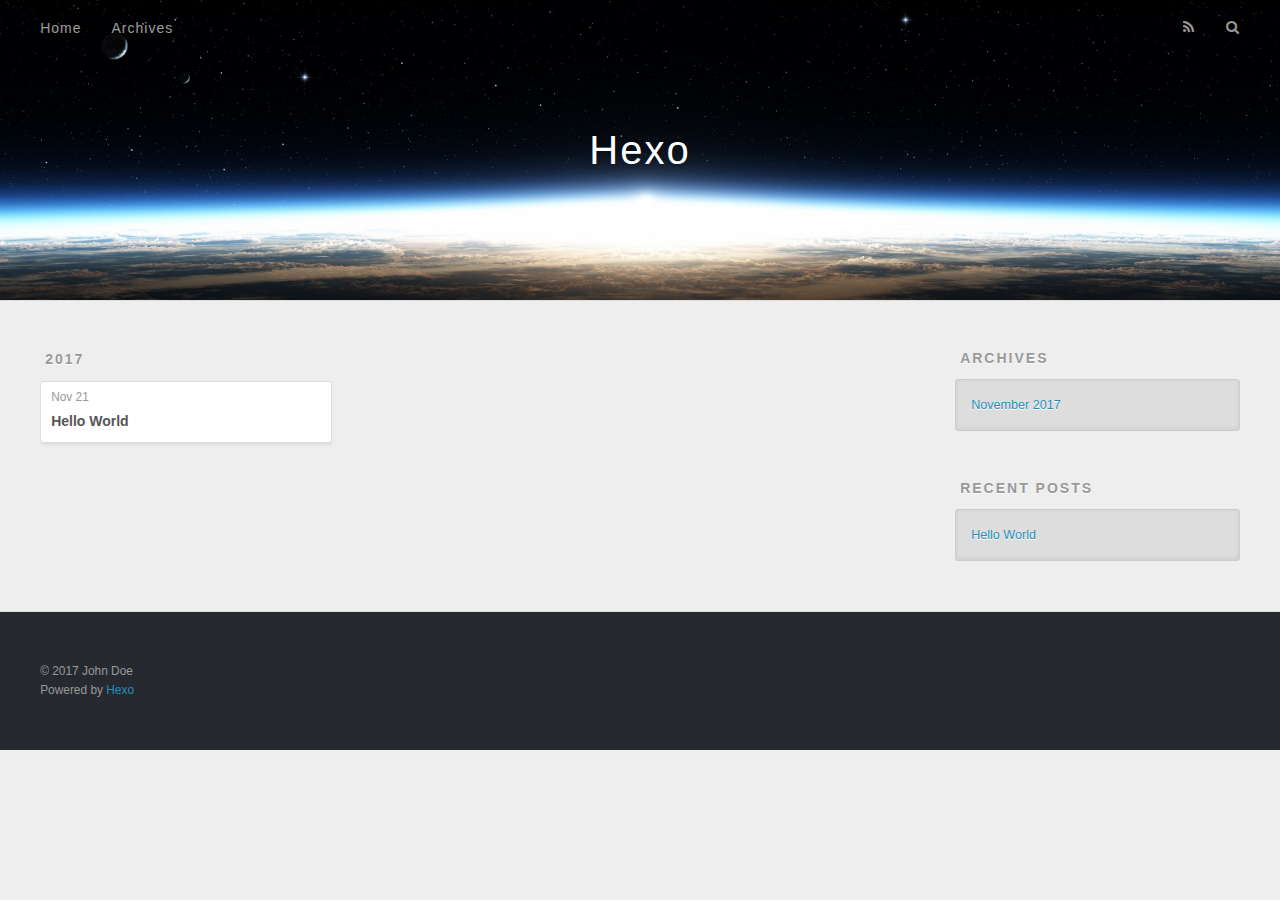
==== archives/index.html @ 1e895db9 "Site updated: 2017-11-21 11:24:33" ====
<!DOCTYPE html>
<html>
<head>
  <meta charset="utf-8">
  
  <title>Archives | Hexo</title>
  <meta name="viewport" content="width=device-width, initial-scale=1, maximum-scale=1">
  <meta property="og:type" content="website">
<meta property="og:title" content="Hexo">
<meta property="og:url" content="http://yoursite.com/archives/index.html">
<meta property="og:site_name" content="Hexo">
<meta name="twitter:card" content="summary">
<meta name="twitter:title" content="Hexo">
  
    <link rel="alternate" href="/atom.xml" title="Hexo" type="application/atom+xml">
  
  
    <link rel="icon" href="/favicon.png">
  
  
    <link href="//fonts.googleapis.com/css?family=Source+Code+Pro" rel="stylesheet" type="text/css">
  
  <link rel="stylesheet" href="/css/style.css">
  

</head>

<body>
  <div id="container">
    <div id="wrap">
      <header id="header">
  <div id="banner"></div>
  <div id="header-outer" class="outer">
    <div id="header-title" class="inner">
      <h1 id="logo-wrap">
        <a href="/" id="logo">Hexo</a>
      </h1>
      
    </div>
    <div id="header-inner" class="inner">
      <nav id="main-nav">
        <a id="main-nav-toggle" class="nav-icon"></a>
        
          <a class="main-nav-link" href="/">Home</a>
        
          <a class="main-nav-link" href="/archives">Archives</a>
        
      </nav>
      <nav id="sub-nav">
        
          <a id="nav-rss-link" class="nav-icon" href="/atom.xml" title="RSS Feed"></a>
        
        <a id="nav-search-btn" class="nav-icon" title="Search"></a>
      </nav>
      <div id="search-form-wrap">
        <form action="//google.com/search" method="get" accept-charset="UTF-8" class="search-form"><input type="search" name="q" class="search-form-input" placeholder="Search"><button type="submit" class="search-form-submit">&#xF002;</button><input type="hidden" name="sitesearch" value="http://yoursite.com"></form>
      </div>
    </div>
  </div>
</header>
      <div class="outer">
        <section id="main">
  
  
    
    
      
      
      <section class="archives-wrap">
        <div class="archive-year-wrap">
          <a href="/archives/2017" class="archive-year">2017</a>
        </div>
        <div class="archives">
    
    <article class="archive-article archive-type-post">
  <div class="archive-article-inner">
    <header class="archive-article-header">
      <a href="/2017/11/21/hello-world/" class="archive-article-date">
  <time datetime="2017-11-21T02:59:09.000Z" itemprop="datePublished">Nov 21</time>
</a>
      
  
    <h1 itemprop="name">
      <a class="archive-article-title" href="/2017/11/21/hello-world/">Hello World</a>
    </h1>
  

    </header>
  </div>
</article>
  
  
    </div></section>
  

</section>
        
          <aside id="sidebar">
  
    

  
    

  
    
  
    
  <div class="widget-wrap">
    <h3 class="widget-title">Archives</h3>
    <div class="widget">
      <ul class="archive-list"><li class="archive-list-item"><a class="archive-list-link" href="/archives/2017/11/">November 2017</a></li></ul>
    </div>
  </div>


  
    
  <div class="widget-wrap">
    <h3 class="widget-title">Recent Posts</h3>
    <div class="widget">
      <ul>
        
          <li>
            <a href="/2017/11/21/hello-world/">Hello World</a>
          </li>
        
      </ul>
    </div>
  </div>

  
</aside>
        
      </div>
      <footer id="footer">
  
  <div class="outer">
    <div id="footer-info" class="inner">
      &copy; 2017 John Doe<br>
      Powered by <a href="http://hexo.io/" target="_blank">Hexo</a>
    </div>
  </div>
</footer>
    </div>
    <nav id="mobile-nav">
  
    <a href="/" class="mobile-nav-link">Home</a>
  
    <a href="/archives" class="mobile-nav-link">Archives</a>
  
</nav>
    

<script src="//ajax.googleapis.com/ajax/libs/jquery/2.0.3/jquery.min.js"></script>


  <link rel="stylesheet" href="/fancybox/jquery.fancybox.css">
  <script src="/fancybox/jquery.fancybox.pack.js"></script>


<script src="/js/script.js"></script>

  </div>
</body>
</html>
---- css/style.css ----
body {
  width: 100%;
}
body:before,
body:after {
  content: "";
  display: table;
}
body:after {
  clear: both;
}
html,
body,
div,
span,
applet,
object,
iframe,
h1,
h2,
h3,
h4,
h5,
h6,
p,
blockquote,
pre,
a,
abbr,
acronym,
address,
big,
cite,
code,
del,
dfn,
em,
img,
ins,
kbd,
q,
s,
samp,
small,
strike,
strong,
sub,
sup,
tt,
var,
dl,
dt,
dd,
ol,
ul,
li,
fieldset,
form,
label,
legend,
table,
caption,
tbody,
tfoot,
thead,
tr,
th,
td {
  margin: 0;
  padding: 0;
  border: 0;
  outline: 0;
  font-weight: inherit;
  font-style: inherit;
  font-family: inherit;
  font-size: 100%;
  vertical-align: baseline;
}
body {
  line-height: 1;
  color: #000;
  background: #fff;
}
ol,
ul {
  list-style: none;
}
table {
  border-collapse: separate;
  border-spacing: 0;
  vertical-align: middle;
}
caption,
th,
td {
  text-align: left;
  font-weight: normal;
  vertical-align: middle;
}
a img {
  border: none;
}
input,
button {
  margin: 0;
  padding: 0;
}
input::-moz-focus-inner,
button::-moz-focus-inner {
  border: 0;
  padding: 0;
}
@font-face {
  font-family: FontAwesome;
  font-style: normal;
  font-weight: normal;
  src: url("fonts/fontawesome-webfont.eot?v=#4.0.3");
  src: url("fonts/fontawesome-webfont.eot?#iefix&v=#4.0.3") format("embedded-opentype"), url("fonts/fontawesome-webfont.woff?v=#4.0.3") format("woff"), url("fonts/fontawesome-webfont.ttf?v=#4.0.3") format("truetype"), url("fonts/fontawesome-webfont.svg#fontawesomeregular?v=#4.0.3") format("svg");
}
html,
body,
#container {
  height: 100%;
}
body {
  background: #eee;
  font: 14px "Helvetica Neue", Helvetica, Arial, sans-serif;
  -webkit-text-size-adjust: 100%;
}
.outer {
  max-width: 1220px;
  margin: 0 auto;
  padding: 0 20px;
}
.outer:before,
.outer:after {
  content: "";
  display: table;
}
.outer:after {
  clear: both;
}
.inner {
  display: inline;
  float: left;
  width: 98.33333333333333%;
  margin: 0 0.833333333333333%;
}
.left,
.alignleft {
  float: left;
}
.right,
.alignright {
  float: right;
}
.clear {
  clear: both;
}
#container {
  position: relative;
}
.mobile-nav-on {
  overflow: hidden;
}
#wrap {
  height: 100%;
  width: 100%;
  position: absolute;
  top: 0;
  left: 0;
  -webkit-transition: 0.2s ease-out;
  -moz-transition: 0.2s ease-out;
  -ms-transition: 0.2s ease-out;
  transition: 0.2s ease-out;
  z-index: 1;
  background: #eee;
}
.mobile-nav-on #wrap {
  left: 280px;
}
@media screen and (min-width: 768px) {
  #main {
    display: inline;
    float: left;
    width: 73.33333333333333%;
    margin: 0 0.833333333333333%;
  }
}
.article-date,
.article-category-link,
.archive-year,
.widget-title {
  text-decoration: none;
  text-transform: uppercase;
  letter-spacing: 2px;
  color: #999;
  margin-bottom: 1em;
  margin-left: 5px;
  line-height: 1em;
  text-shadow: 0 1px #fff;
  font-weight: bold;
}
.article-inner,
.archive-article-inner {
  background: #fff;
  -webkit-box-shadow: 1px 2px 3px #ddd;
  box-shadow: 1px 2px 3px #ddd;
  border: 1px solid #ddd;
  border-radius: 3px;
}
.article-entry h1,
.widget h1 {
  font-size: 2em;
}
.article-entry h2,
.widget h2 {
  font-size: 1.5em;
}
.article-entry h3,
.widget h3 {
  font-size: 1.3em;
}
.article-entry h4,
.widget h4 {
  font-size: 1.2em;
}
.article-entry h5,
.widget h5 {
  font-size: 1em;
}
.article-entry h6,
.widget h6 {
  font-size: 1em;
  color: #999;
}
.article-entry hr,
.widget hr {
  border: 1px dashed #ddd;
}
.article-entry strong,
.widget strong {
  font-weight: bold;
}
.article-entry em,
.widget em,
.article-entry cite,
.widget cite {
  font-style: italic;
}
.article-entry sup,
.widget sup,
.article-entry sub,
.widget sub {
  font-size: 0.75em;
  line-height: 0;
  position: relative;
  vertical-align: baseline;
}
.article-entry sup,
.widget sup {
  top: -0.5em;
}
.article-entry sub,
.widget sub {
  bottom: -0.2em;
}
.article-entry small,
.widget small {
  font-size: 0.85em;
}
.article-entry acronym,
.widget acronym,
.article-entry abbr,
.widget abbr {
  border-bottom: 1px dotted;
}
.article-entry ul,
.widget ul,
.article-entry ol,
.widget ol,
.article-entry dl,
.widget dl {
  margin: 0 20px;
  line-height: 1.6em;
}
.article-entry ul ul,
.widget ul ul,
.article-entry ol ul,
.widget ol ul,
.article-entry ul ol,
.widget ul ol,
.article-entry ol ol,
.widget ol ol {
  margin-top: 0;
  margin-bottom: 0;
}
.article-entry ul,
.widget ul {
  list-style: disc;
}
.article-entry ol,
.widget ol {
  list-style: decimal;
}
.article-entry dt,
.widget dt {
  font-weight: bold;
}
#header {
  height: 300px;
  position: relative;
  border-bottom: 1px solid #ddd;
}
#header:before,
#header:after {
  content: "";
  position: absolute;
  left: 0;
  right: 0;
  height: 40px;
}
#header:before {
  top: 0;
  background: -webkit-linear-gradient(rgba(0,0,0,0.2), transparent);
  background: -moz-linear-gradient(rgba(0,0,0,0.2), transparent);
  background: -ms-linear-gradient(rgba(0,0,0,0.2), transparent);
  background: linear-gradient(rgba(0,0,0,0.2), transparent);
}
#header:after {
  bottom: 0;
  background: -webkit-linear-gradient(transparent, rgba(0,0,0,0.2));
  background: -moz-linear-gradient(transparent, rgba(0,0,0,0.2));
  background: -ms-linear-gradient(transparent, rgba(0,0,0,0.2));
  background: linear-gradient(transparent, rgba(0,0,0,0.2));
}
#header-outer {
  height: 100%;
  position: relative;
}
#header-inner {
  position: relative;
  overflow: hidden;
}
#banner {
  position: absolute;
  top: 0;
  left: 0;
  width: 100%;
  height: 100%;
  background: url("images/banner.jpg") center #000;
  -webkit-background-size: cover;
  -moz-background-size: cover;
  background-size: cover;
  z-index: -1;
}
#header-title {
  text-align: center;
  height: 40px;
  position: absolute;
  top: 50%;
  left: 0;
  margin-top: -20px;
}
#logo,
#subtitle {
  text-decoration: none;
  color: #fff;
  font-weight: 300;
  text-shadow: 0 1px 4px rgba(0,0,0,0.3);
}
#logo {
  font-size: 40px;
  line-height: 40px;
  letter-spacing: 2px;
}
#subtitle {
  font-size: 16px;
  line-height: 16px;
  letter-spacing: 1px;
}
#subtitle-wrap {
  margin-top: 16px;
}
#main-nav {
  float: left;
  margin-left: -15px;
}
.nav-icon,
.main-nav-link {
  float: left;
  color: #fff;
  opacity: 0.6;
  text-decoration: none;
  text-shadow: 0 1px rgba(0,0,0,0.2);
  -webkit-transition: opacity 0.2s;
  -moz-transition: opacity 0.2s;
  -ms-transition: opacity 0.2s;
  transition: opacity 0.2s;
  display: block;
  padding: 20px 15px;
}
.nav-icon:hover,
.main-nav-link:hover {
  opacity: 1;
}
.nav-icon {
  font-family: FontAwesome;
  text-align: center;
  font-size: 14px;
  width: 14px;
  height: 14px;
  padding: 20px 15px;
  position: relative;
  cursor: pointer;
}
.main-nav-link {
  font-weight: 300;
  letter-spacing: 1px;
}
@media screen and (max-width: 479px) {
  .main-nav-link {
    display: none;
  }
}
#main-nav-toggle {
  display: none;
}
#main-nav-toggle:before {
  content: "\f0c9";
}
@media screen and (max-width: 479px) {
  #main-nav-toggle {
    display: block;
  }
}
#sub-nav {
  float: right;
  margin-right: -15px;
}
#nav-rss-link:before {
  content: "\f09e";
}
#nav-search-btn:before {
  content: "\f002";
}
#search-form-wrap {
  position: absolute;
  top: 15px;
  width: 150px;
  height: 30px;
  right: -150px;
  opacity: 0;
  -webkit-transition: 0.2s ease-out;
  -moz-transition: 0.2s ease-out;
  -ms-transition: 0.2s ease-out;
  transition: 0.2s ease-out;
}
#search-form-wrap.on {
  opacity: 1;
  right: 0;
}
@media screen and (max-width: 479px) {
  #search-form-wrap {
    width: 100%;
    right: -100%;
  }
}
.search-form {
  position: absolute;
  top: 0;
  left: 0;
  right: 0;
  background: #fff;
  padding: 5px 15px;
  border-radius: 15px;
  -webkit-box-shadow: 0 0 10px rgba(0,0,0,0.3);
  box-shadow: 0 0 10px rgba(0,0,0,0.3);
}
.search-form-input {
  border: none;
  background: none;
  color: #555;
  width: 100%;
  font: 13px "Helvetica Neue", Helvetica, Arial, sans-serif;
  outline: none;
}
.search-form-input::-webkit-search-results-decoration,
.search-form-input::-webkit-search-cancel-button {
  -webkit-appearance: none;
}
.search-form-submit {
  position: absolute;
  top: 50%;
  right: 10px;
  margin-top: -7px;
  font: 13px FontAwesome;
  border: none;
  background: none;
  color: #bbb;
  cursor: pointer;
}
.search-form-submit:hover,
.search-form-submit:focus {
  color: #777;
}
.article {
  margin: 50px 0;
}
.article-inner {
  overflow: hidden;
}
.article-meta:before,
.article-meta:after {
  content: "";
  display: table;
}
.article-meta:after {
  clear: both;
}
.article-date {
  float: left;
}
.article-category {
  float: left;
  line-height: 1em;
  color: #ccc;
  text-shadow: 0 1px #fff;
  margin-left: 8px;
}
.article-category:before {
  content: "\2022";
}
.article-category-link {
  margin: 0 12px 1em;
}
.article-header {
  padding: 20px 20px 0;
}
.article-title {
  text-decoration: none;
  font-size: 2em;
  font-weight: bold;
  color: #555;
  line-height: 1.1em;
  -webkit-transition: color 0.2s;
  -moz-transition: color 0.2s;
  -ms-transition: color 0.2s;
  transition: color 0.2s;
}
a.article-title:hover {
  color: #258fb8;
}
.article-entry {
  color: #555;
  padding: 0 20px;
}
.article-entry:before,
.article-entry:after {
  content: "";
  display: table;
}
.article-entry:after {
  clear: both;
}
.article-entry p,
.article-entry table {
  line-height: 1.6em;
  margin: 1.6em 0;
}
.article-entry h1,
.article-entry h2,
.article-entry h3,
.article-entry h4,
.article-entry h5,
.article-entry h6 {
  font-weight: bold;
}
.article-entry h1,
.article-entry h2,
.article-entry h3,
.article-entry h4,
.article-entry h5,
.article-entry h6 {
  line-height: 1.1em;
  margin: 1.1em 0;
}
.article-entry a {
  color: #258fb8;
  text-decoration: none;
}
.article-entry a:hover {
  text-decoration: underline;
}
.article-entry ul,
.article-entry ol,
.article-entry dl {
  margin-top: 1.6em;
  margin-bottom: 1.6em;
}
.article-entry img,
.article-entry video {
  max-width: 100%;
  height: auto;
  display: block;
  margin: auto;
}
.article-entry iframe {
  border: none;
}
.article-entry table {
  width: 100%;
  border-collapse: collapse;
  border-spacing: 0;
}
.article-entry th {
  font-weight: bold;
  border-bottom: 3px solid #ddd;
  padding-bottom: 0.5em;
}
.article-entry td {
  border-bottom: 1px solid #ddd;
  padding: 10px 0;
}
.article-entry blockquote {
  font-family: Georgia, "Times New Roman", serif;
  font-size: 1.4em;
  margin: 1.6em 20px;
  text-align: center;
}
.article-entry blockquote footer {
  font-size: 14px;
  margin: 1.6em 0;
  font-family: "Helvetica Neue", Helvetica, Arial, sans-serif;
}
.article-entry blockquote footer cite:before {
  content: "—";
  padding: 0 0.5em;
}
.article-entry .pullquote {
  text-align: left;
  width: 45%;
  margin: 0;
}
.article-entry .pullquote.left {
  margin-left: 0.5em;
  margin-right: 1em;
}
.article-entry .pullquote.right {
  margin-right: 0.5em;
  margin-left: 1em;
}
.article-entry .caption {
  color: #999;
  display: block;
  font-size: 0.9em;
  margin-top: 0.5em;
  position: relative;
  text-align: center;
}
.article-entry .video-container {
  position: relative;
  padding-top: 56.25%;
  height: 0;
  overflow: hidden;
}
.article-entry .video-container iframe,
.article-entry .video-container object,
.article-entry .video-container embed {
  position: absolute;
  top: 0;
  left: 0;
  width: 100%;
  height: 100%;
  margin-top: 0;
}
.article-more-link a {
  display: inline-block;
  line-height: 1em;
  padding: 6px 15px;
  border-radius: 15px;
  background: #eee;
  color: #999;
  text-shadow: 0 1px #fff;
  text-decoration: none;
}
.article-more-link a:hover {
  background: #258fb8;
  color: #fff;
  text-decoration: none;
  text-shadow: 0 1px #1e7293;
}
.article-footer {
  font-size: 0.85em;
  line-height: 1.6em;
  border-top: 1px solid #ddd;
  padding-top: 1.6em;
  margin: 0 20px 20px;
}
.article-footer:before,
.article-footer:after {
  content: "";
  display: table;
}
.article-footer:after {
  clear: both;
}
.article-footer a {
  color: #999;
  text-decoration: none;
}
.article-footer a:hover {
  color: #555;
}
.article-tag-list-item {
  float: left;
  margin-right: 10px;
}
.article-tag-list-link:before {
  content: "#";
}
.article-comment-link {
  float: right;
}
.article-comment-link:before {
  content: "\f075";
  font-family: FontAwesome;
  padding-right: 8px;
}
.article-share-link {
  cursor: pointer;
  float: right;
  margin-left: 20px;
}
.article-share-link:before {
  content: "\f064";
  font-family: FontAwesome;
  padding-right: 6px;
}
#article-nav {
  position: relative;
}
#article-nav:before,
#article-nav:after {
  content: "";
  display: table;
}
#article-nav:after {
  clear: both;
}
@media screen and (min-width: 768px) {
  #article-nav {
    margin: 50px 0;
  }
  #article-nav:before {
    width: 8px;
    height: 8px;
    position: absolute;
    top: 50%;
    left: 50%;
    margin-top: -4px;
    margin-left: -4px;
    content: "";
    border-radius: 50%;
    background: #ddd;
    -webkit-box-shadow: 0 1px 2px #fff;
    box-shadow: 0 1px 2px #fff;
  }
}
.article-nav-link-wrap {
  text-decoration: none;
  text-shadow: 0 1px #fff;
  color: #999;
  -webkit-box-sizing: border-box;
  -moz-box-sizing: border-box;
  box-sizing: border-box;
  margin-top: 50px;
  text-align: center;
  display: block;
}
.article-nav-link-wrap:hover {
  color: #555;
}
@media screen and (min-width: 768px) {
  .article-nav-link-wrap {
    width: 50%;
    margin-top: 0;
  }
}
@media screen and (min-width: 768px) {
  #article-nav-newer {
    float: left;
    text-align: right;
    padding-right: 20px;
  }
}
@media screen and (min-width: 768px) {
  #article-nav-older {
    float: right;
    text-align: left;
    padding-left: 20px;
  }
}
.article-nav-caption {
  text-transform: uppercase;
  letter-spacing: 2px;
  color: #ddd;
  line-height: 1em;
  font-weight: bold;
}
#article-nav-newer .article-nav-caption {
  margin-right: -2px;
}
.article-nav-title {
  font-size: 0.85em;
  line-height: 1.6em;
  margin-top: 0.5em;
}
.article-share-box {
  position: absolute;
  display: none;
  background: #fff;
  -webkit-box-shadow: 1px 2px 10px rgba(0,0,0,0.2);
  box-shadow: 1px 2px 10px rgba(0,0,0,0.2);
  border-radius: 3px;
  margin-left: -145px;
  overflow: hidden;
  z-index: 1;
}
.article-share-box.on {
  display: block;
}
.article-share-input {
  width: 100%;
  background: none;
  -webkit-box-sizing: border-box;
  -moz-box-sizing: border-box;
  box-sizing: border-box;
  font: 14px "Helvetica Neue", Helvetica, Arial, sans-serif;
  padding: 0 15px;
  color: #555;
  outline: none;
  border: 1px solid #ddd;
  border-radius: 3px 3px 0 0;
  height: 36px;
  line-height: 36px;
}
.article-share-links {
  background: #eee;
}
.article-share-links:before,
.article-share-links:after {
  content: "";
  display: table;
}
.article-share-links:after {
  clear: both;
}
.article-share-twitter,
.article-share-facebook,
.article-share-pinterest,
.article-share-google {
  width: 50px;
  height: 36px;
  display: block;
  float: left;
  position: relative;
  color: #999;
  text-shadow: 0 1px #fff;
}
.article-share-twitter:before,
.article-share-facebook:before,
.article-share-pinterest:before,
.article-share-google:before {
  font-size: 20px;
  font-family: FontAwesome;
  width: 20px;
  height: 20px;
  position: absolute;
  top: 50%;
  left: 50%;
  margin-top: -10px;
  margin-left: -10px;
  text-align: center;
}
.article-share-twitter:hover,
.article-share-facebook:hover,
.article-share-pinterest:hover,
.article-share-google:hover {
  color: #fff;
}
.article-share-twitter:before {
  content: "\f099";
}
.article-share-twitter:hover {
  background: #00aced;
  text-shadow: 0 1px #008abe;
}
.article-share-facebook:before {
  content: "\f09a";
}
.article-share-facebook:hover {
  background: #3b5998;
  text-shadow: 0 1px #2f477a;
}
.article-share-pinterest:before {
  content: "\f0d2";
}
.article-share-pinterest:hover {
  background: #cb2027;
  text-shadow: 0 1px #a21a1f;
}
.article-share-google:before {
  content: "\f0d5";
}
.article-share-google:hover {
  background: #dd4b39;
  text-shadow: 0 1px #be3221;
}
.article-gallery {
  background: #000;
  position: relative;
}
.article-gallery-photos {
  position: relative;
  overflow: hidden;
}
.article-gallery-img {
  display: none;
  max-width: 100%;
}
.article-gallery-img:first-child {
  display: block;
}
.article-gallery-img.loaded {
  position: absolute;
  display: block;
}
.article-gallery-img img {
  display: block;
  max-width: 100%;
  margin: 0 auto;
}
#comments {
  background: #fff;
  -webkit-box-shadow: 1px 2px 3px #ddd;
  box-shadow: 1px 2px 3px #ddd;
  padding: 20px;
  border: 1px solid #ddd;
  border-radius: 3px;
  margin: 50px 0;
}
#comments a {
  color: #258fb8;
}
.archives-wrap {
  margin: 50px 0;
}
.archives:before,
.archives:after {
  content: "";
  display: table;
}
.archives:after {
  clear: both;
}
.archive-year-wrap {
  margin-bottom: 1em;
}
.archives {
  -webkit-column-gap: 10px;
  -moz-column-gap: 10px;
  column-gap: 10px;
}
@media screen and (min-width: 480px) and (max-width: 767px) {
  .archives {
    -webkit-column-count: 2;
    -moz-column-count: 2;
    column-count: 2;
  }
}
@media screen and (min-width: 768px) {
  .archives {
    -webkit-column-count: 3;
    -moz-column-count: 3;
    column-count: 3;
  }
}
.archive-article {
  -webkit-column-break-inside: avoid;
  page-break-inside: avoid;
  overflow: hidden;
  break-inside: avoid-column;
}
.archive-article-inner {
  padding: 10px;
  margin-bottom: 15px;
}
.archive-article-title {
  text-decoration: none;
  font-weight: bold;
  color: #555;
  -webkit-transition: color 0.2s;
  -moz-transition: color 0.2s;
  -ms-transition: color 0.2s;
  transition: color 0.2s;
  line-height: 1.6em;
}
.archive-article-title:hover {
  color: #258fb8;
}
.archive-article-footer {
  margin-top: 1em;
}
.archive-article-date {
  color: #999;
  text-decoration: none;
  font-size: 0.85em;
  line-height: 1em;
  margin-bottom: 0.5em;
  display: block;
}
#page-nav {
  margin: 50px auto;
  background: #fff;
  -webkit-box-shadow: 1px 2px 3px #ddd;
  box-shadow: 1px 2px 3px #ddd;
  border: 1px solid #ddd;
  border-radius: 3px;
  text-align: center;
  color: #999;
  overflow: hidden;
}
#page-nav:before,
#page-nav:after {
  content: "";
  display: table;
}
#page-nav:after {
  clear: both;
}
#page-nav a,
#page-nav span {
  padding: 10px 20px;
  line-height: 1;
  height: 2ex;
}
#page-nav a {
  color: #999;
  text-decoration: none;
}
#page-nav a:hover {
  background: #999;
  color: #fff;
}
#page-nav .prev {
  float: left;
}
#page-nav .next {
  float: right;
}
#page-nav .page-number {
  display: inline-block;
}
@media screen and (max-width: 479px) {
  #page-nav .page-number {
    display: none;
  }
}
#page-nav .current {
  color: #555;
  font-weight: bold;
}
#page-nav .space {
  color: #ddd;
}
#footer {
  background: #262a30;
  padding: 50px 0;
  border-top: 1px solid #ddd;
  color: #999;
}
#footer a {
  color: #258fb8;
  text-decoration: none;
}
#footer a:hover {
  text-decoration: underline;
}
#footer-info {
  line-height: 1.6em;
  font-size: 0.85em;
}
.article-entry pre,
.article-entry .highlight {
  background: #2d2d2d;
  margin: 0 -20px;
  padding: 15px 20px;
  border-style: solid;
  border-color: #ddd;
  border-width: 1px 0;
  overflow: auto;
  color: #ccc;
  line-height: 22.400000000000002px;
}
.article-entry .highlight .gutter pre,
.article-entry .gist .gist-file .gist-data .line-numbers {
  color: #666;
  font-size: 0.85em;
}
.article-entry pre,
.article-entry code {
  font-family: "Source Code Pro", Consolas, Monaco, Menlo, Consolas, monospace;
}
.article-entry code {
  background: #eee;
  text-shadow: 0 1px #fff;
  padding: 0 0.3em;
}
.article-entry pre code {
  background: none;
  text-shadow: none;
  padding: 0;
}
.article-entry .highlight pre {
  border: none;
  margin: 0;
  padding: 0;
}
.article-entry .highlight table {
  margin: 0;
  width: auto;
}
.article-entry .highlight td {
  border: none;
  padding: 0;
}
.article-entry .highlight figcaption {
  font-size: 0.85em;
  color: #999;
  line-height: 1em;
  margin-bottom: 1em;
}
.article-entry .highlight figcaption:before,
.article-entry .highlight figcaption:after {
  content: "";
  display: table;
}
.article-entry .highlight figcaption:after {
  clear: both;
}
.article-entry .highlight figcaption a {
  float: right;
}
.article-entry .highlight .gutter pre {
  text-align: right;
  padding-right: 20px;
}
.article-entry .highlight .line {
  height: 22.400000000000002px;
}
.article-entry .highlight .line.marked {
  background: #515151;
}
.article-entry .gist {
  margin: 0 -20px;
  border-style: solid;
  border-color: #ddd;
  border-width: 1px 0;
  background: #2d2d2d;
  padding: 15px 20px 15px 0;
}
.article-entry .gist .gist-file {
  border: none;
  font-family: "Source Code Pro", Consolas, Monaco, Menlo, Consolas, monospace;
  margin: 0;
}
.article-entry .gist .gist-file .gist-data {
  background: none;
  border: none;
}
.article-entry .gist .gist-file .gist-data .line-numbers {
  background: none;
  border: none;
  padding: 0 20px 0 0;
}
.article-entry .gist .gist-file .gist-data .line-data {
  padding: 0 !important;
}
.article-entry .gist .gist-file .highlight {
  margin: 0;
  padding: 0;
  border: none;
}
.article-entry .gist .gist-file .gist-meta {
  background: #2d2d2d;
  color: #999;
  font: 0.85em "Helvetica Neue", Helvetica, Arial, sans-serif;
  text-shadow: 0 0;
  padding: 0;
  margin-top: 1em;
  margin-left: 20px;
}
.article-entry .gist .gist-file .gist-meta a {
  color: #258fb8;
  font-weight: normal;
}
.article-entry .gist .gist-file .gist-meta a:hover {
  text-decoration: underline;
}
pre .comment,
pre .title {
  color: #999;
}
pre .variable,
pre .attribute,
pre .tag,
pre .regexp,
pre .ruby .constant,
pre .xml .tag .title,
pre .xml .pi,
pre .xml .doctype,
pre .html .doctype,
pre .css .id,
pre .css .class,
pre .css .pseudo {
  color: #f2777a;
}
pre .number,
pre .preprocessor,
pre .built_in,
pre .literal,
pre .params,
pre .constant {
  color: #f99157;
}
pre .class,
pre .ruby .class .title,
pre .css .rules .attribute {
  color: #9c9;
}
pre .string,
pre .value,
pre .inheritance,
pre .header,
pre .ruby .symbol,
pre .xml .cdata {
  color: #9c9;
}
pre .css .hexcolor {
  color: #6cc;
}
pre .function,
pre .python .decorator,
pre .python .title,
pre .ruby .function .title,
pre .ruby .title .keyword,
pre .perl .sub,
pre .javascript .title,
pre .coffeescript .title {
  color: #69c;
}
pre .keyword,
pre .javascript .function {
  color: #c9c;
}
@media screen and (max-width: 479px) {
  #mobile-nav {
    position: absolute;
    top: 0;
    left: 0;
    width: 280px;
    height: 100%;
    background: #191919;
    border-right: 1px solid #fff;
  }
}
@media screen and (max-width: 479px) {
  .mobile-nav-link {
    display: block;
    color: #999;
    text-decoration: none;
    padding: 15px 20px;
    font-weight: bold;
  }
  .mobile-nav-link:hover {
    color: #fff;
  }
}
@media screen and (min-width: 768px) {
  #sidebar {
    display: inline;
    float: left;
    width: 23.333333333333332%;
    margin: 0 0.833333333333333%;
  }
}
.widget-wrap {
  margin: 50px 0;
}
.widget {
  color: #777;
  text-shadow: 0 1px #fff;
  background: #ddd;
  -webkit-box-shadow: 0 -1px 4px #ccc inset;
  box-shadow: 0 -1px 4px #ccc inset;
  border: 1px solid #ccc;
  padding: 15px;
  border-radius: 3px;
}
.widget a {
  color: #258fb8;
  text-decoration: none;
}
.widget a:hover {
  text-decoration: underline;
}
.widget ul ul,
.widget ol ul,
.widget dl ul,
.widget ul ol,
.widget ol ol,
.widget dl ol,
.widget ul dl,
.widget ol dl,
.widget dl dl {
  margin-left: 15px;
  list-style: disc;
}
.widget {
  line-height: 1.6em;
  word-wrap: break-word;
  font-size: 0.9em;
}
.widget ul,
.widget ol {
  list-style: none;
  margin: 0;
}
.widget ul ul,
.widget ol ul,
.widget ul ol,
.widget ol ol {
  margin: 0 20px;
}
.widget ul ul,
.widget ol ul {
  list-style: disc;
}
.widget ul ol,
.widget ol ol {
  list-style: decimal;
}
.category-list-count,
.tag-list-count,
.archive-list-count {
  padding-left: 5px;
  color: #999;
  font-size: 0.85em;
}
.category-list-count:before,
.tag-list-count:before,
.archive-list-count:before {
  content: "(";
}
.category-list-count:after,
.tag-list-count:after,
.archive-list-count:after {
  content: ")";
}
.tagcloud a {
  margin-right: 5px;
  display: inline-block;
}
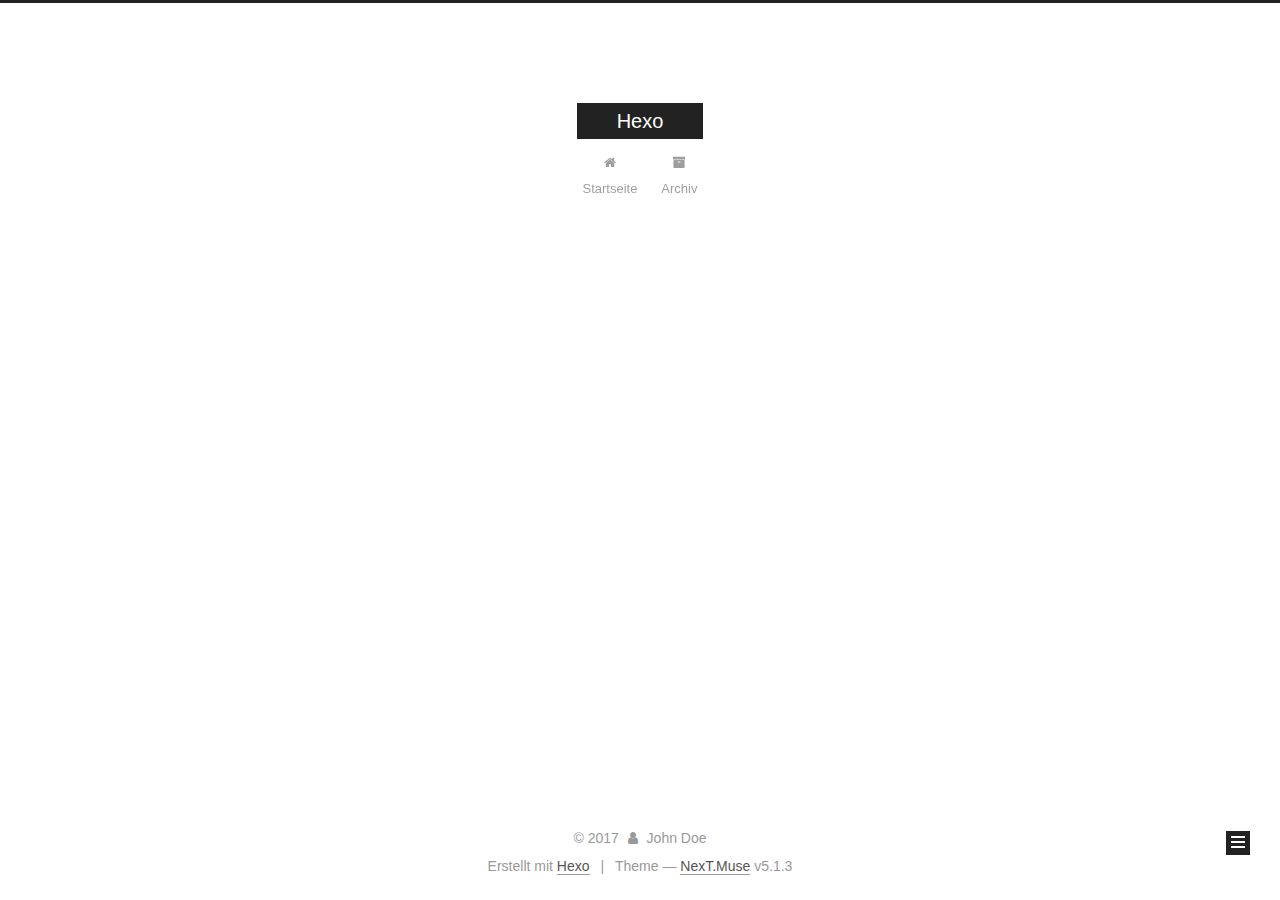
==== commit bf668a6f: "Site updated: 2017-11-21 11:36:06" ====
--- a/archives/index.html
+++ b/archives/index.html
@@ -1,166 +1,552 @@
 <!DOCTYPE html>
-<html>
+
+
+
+  
+
+
+<html class="theme-next muse use-motion" lang="">
 <head>
-  <meta charset="utf-8">
-  
-  <title>Archives | Hexo</title>
-  <meta name="viewport" content="width=device-width, initial-scale=1, maximum-scale=1">
-  <meta property="og:type" content="website">
+  <meta charset="UTF-8"/>
+<meta http-equiv="X-UA-Compatible" content="IE=edge" />
+<meta name="viewport" content="width=device-width, initial-scale=1, maximum-scale=1"/>
+<meta name="theme-color" content="#222">
+
+
+
+
+
+
+
+
+
+<meta http-equiv="Cache-Control" content="no-transform" />
+<meta http-equiv="Cache-Control" content="no-siteapp" />
+
+
+
+
+
+
+
+
+
+
+
+
+
+
+
+
+  
+  
+  <link href="/lib/fancybox/source/jquery.fancybox.css?v=2.1.5" rel="stylesheet" type="text/css" />
+
+
+
+
+
+
+
+<link href="/lib/font-awesome/css/font-awesome.min.css?v=4.6.2" rel="stylesheet" type="text/css" />
+
+<link href="/css/main.css?v=5.1.3" rel="stylesheet" type="text/css" />
+
+
+  <link rel="apple-touch-icon" sizes="180x180" href="/images/apple-touch-icon-next.png?v=5.1.3">
+
+
+  <link rel="icon" type="image/png" sizes="32x32" href="/images/favicon-32x32-next.png?v=5.1.3">
+
+
+  <link rel="icon" type="image/png" sizes="16x16" href="/images/favicon-16x16-next.png?v=5.1.3">
+
+
+  <link rel="mask-icon" href="/images/logo.svg?v=5.1.3" color="#222">
+
+
+
+
+
+  <meta name="keywords" content="Hexo, NexT" />
+
+
+
+
+
+
+
+
+
+
+<meta property="og:type" content="website">
 <meta property="og:title" content="Hexo">
 <meta property="og:url" content="http://yoursite.com/archives/index.html">
 <meta property="og:site_name" content="Hexo">
 <meta name="twitter:card" content="summary">
 <meta name="twitter:title" content="Hexo">
-  
-    <link rel="alternate" href="/atom.xml" title="Hexo" type="application/atom+xml">
-  
-  
-    <link rel="icon" href="/favicon.png">
-  
-  
-    <link href="//fonts.googleapis.com/css?family=Source+Code+Pro" rel="stylesheet" type="text/css">
-  
-  <link rel="stylesheet" href="/css/style.css">
-  
+
+
+
+<script type="text/javascript" id="hexo.configurations">
+  var NexT = window.NexT || {};
+  var CONFIG = {
+    root: '/',
+    scheme: 'Muse',
+    version: '5.1.3',
+    sidebar: {"position":"left","display":"post","offset":12,"b2t":false,"scrollpercent":false,"onmobile":false},
+    fancybox: true,
+    tabs: true,
+    motion: {"enable":true,"async":false,"transition":{"post_block":"fadeIn","post_header":"slideDownIn","post_body":"slideDownIn","coll_header":"slideLeftIn","sidebar":"slideUpIn"}},
+    duoshuo: {
+      userId: '0',
+      author: 'Author'
+    },
+    algolia: {
+      applicationID: '',
+      apiKey: '',
+      indexName: '',
+      hits: {"per_page":10},
+      labels: {"input_placeholder":"Search for Posts","hits_empty":"We didn't find any results for the search: ${query}","hits_stats":"${hits} results found in ${time} ms"}
+    }
+  };
+</script>
+
+
+
+  <link rel="canonical" href="http://yoursite.com/archives/"/>
+
+
+
+
+
+  <title>Archiv | Hexo</title>
+  
+
+
+
+
+
+
+
 
 </head>
 
-<body>
-  <div id="container">
-    <div id="wrap">
-      <header id="header">
-  <div id="banner"></div>
-  <div id="header-outer" class="outer">
-    <div id="header-title" class="inner">
-      <h1 id="logo-wrap">
-        <a href="/" id="logo">Hexo</a>
-      </h1>
-      
+<body itemscope itemtype="http://schema.org/WebPage" lang="">
+
+  
+  
+    
+  
+
+  <div class="container sidebar-position-left page-archive">
+    <div class="headband"></div>
+
+    <header id="header" class="header" itemscope itemtype="http://schema.org/WPHeader">
+      <div class="header-inner"><div class="site-brand-wrapper">
+  <div class="site-meta ">
+    
+
+    <div class="custom-logo-site-title">
+      <a href="/"  class="brand" rel="start">
+        <span class="logo-line-before"><i></i></span>
+        <span class="site-title">Hexo</span>
+        <span class="logo-line-after"><i></i></span>
+      </a>
     </div>
-    <div id="header-inner" class="inner">
-      <nav id="main-nav">
-        <a id="main-nav-toggle" class="nav-icon"></a>
-        
-          <a class="main-nav-link" href="/">Home</a>
-        
-          <a class="main-nav-link" href="/archives">Archives</a>
-        
-      </nav>
-      <nav id="sub-nav">
-        
-          <a id="nav-rss-link" class="nav-icon" href="/atom.xml" title="RSS Feed"></a>
-        
-        <a id="nav-search-btn" class="nav-icon" title="Search"></a>
-      </nav>
-      <div id="search-form-wrap">
-        <form action="//google.com/search" method="get" accept-charset="UTF-8" class="search-form"><input type="search" name="q" class="search-form-input" placeholder="Search"><button type="submit" class="search-form-submit">&#xF002;</button><input type="hidden" name="sitesearch" value="http://yoursite.com"></form>
+      
+        <p class="site-subtitle"></p>
+      
+  </div>
+
+  <div class="site-nav-toggle">
+    <button>
+      <span class="btn-bar"></span>
+      <span class="btn-bar"></span>
+      <span class="btn-bar"></span>
+    </button>
+  </div>
+</div>
+
+<nav class="site-nav">
+  
+
+  
+    <ul id="menu" class="menu">
+      
+        
+        <li class="menu-item menu-item-home">
+          <a href="/" rel="section">
+            
+              <i class="menu-item-icon fa fa-fw fa-home"></i> <br />
+            
+            Startseite
+          </a>
+        </li>
+      
+        
+        <li class="menu-item menu-item-archives">
+          <a href="/archives/" rel="section">
+            
+              <i class="menu-item-icon fa fa-fw fa-archive"></i> <br />
+            
+            Archiv
+          </a>
+        </li>
+      
+
+      
+    </ul>
+  
+
+  
+</nav>
+
+
+
+ </div>
+    </header>
+
+    <main id="main" class="main">
+      <div class="main-inner">
+        <div class="content-wrap">
+          <div id="content" class="content">
+            
+
+  
+  
+  
+  <div class="post-block archive">
+    <div id="posts" class="posts-collapse">
+      <span class="archive-move-on"></span>
+
+      <span class="archive-page-counter">
+        
+        
+        
+          
+        
+        Öhm..! Ein Artikel. Bleib dran.
+      </span>
+
+      
+
+        
+        
+        
+
+        
+          
+          <div class="collection-title">
+            <h1 class="archive-year" id="archive-year-2017">2017</h1>
+          </div>
+        
+        
+
+        
+
+  <article class="post post-type-normal" itemscope itemtype="http://schema.org/Article">
+    <header class="post-header">
+
+      <h2 class="post-title">
+        
+            <a class="post-title-link" href="/2017/11/21/hello-world/" itemprop="url">
+              
+                <span itemprop="name">Hello World</span>
+              
+            </a>
+        
+      </h2>
+
+      <div class="post-meta">
+        <time class="post-time" itemprop="dateCreated"
+              datetime="2017-11-21T10:59:09+08:00"
+              content="2017-11-21" >
+          11-21
+        </time>
       </div>
+
+    </header>
+  </article>
+
+
+
+      
+
     </div>
   </div>
-</header>
-      <div class="outer">
-        <section id="main">
-  
-  
-    
-    
-      
-      
-      <section class="archives-wrap">
-        <div class="archive-year-wrap">
-          <a href="/archives/2017" class="archive-year">2017</a>
+  
+  
+  
+
+  
+
+
+
+          </div>
+          
+
+
+          
+
         </div>
-        <div class="archives">
-    
-    <article class="archive-article archive-type-post">
-  <div class="archive-article-inner">
-    <header class="archive-article-header">
-      <a href="/2017/11/21/hello-world/" class="archive-article-date">
-  <time datetime="2017-11-21T02:59:09.000Z" itemprop="datePublished">Nov 21</time>
-</a>
-      
-  
-    <h1 itemprop="name">
-      <a class="archive-article-title" href="/2017/11/21/hello-world/">Hello World</a>
-    </h1>
-  
-
-    </header>
-  </div>
-</article>
-  
-  
-    </div></section>
-  
-
-</section>
-        
-          <aside id="sidebar">
-  
-    
-
-  
-    
-
-  
-    
-  
-    
-  <div class="widget-wrap">
-    <h3 class="widget-title">Archives</h3>
-    <div class="widget">
-      <ul class="archive-list"><li class="archive-list-item"><a class="archive-list-link" href="/archives/2017/11/">November 2017</a></li></ul>
+        
+          
+  
+  <div class="sidebar-toggle">
+    <div class="sidebar-toggle-line-wrap">
+      <span class="sidebar-toggle-line sidebar-toggle-line-first"></span>
+      <span class="sidebar-toggle-line sidebar-toggle-line-middle"></span>
+      <span class="sidebar-toggle-line sidebar-toggle-line-last"></span>
     </div>
   </div>
 
-
-  
+  <aside id="sidebar" class="sidebar">
     
-  <div class="widget-wrap">
-    <h3 class="widget-title">Recent Posts</h3>
-    <div class="widget">
-      <ul>
-        
-          <li>
-            <a href="/2017/11/21/hello-world/">Hello World</a>
-          </li>
-        
-      </ul>
+    <div class="sidebar-inner">
+
+      
+
+      
+
+      <section class="site-overview-wrap sidebar-panel sidebar-panel-active">
+        <div class="site-overview">
+          <div class="site-author motion-element" itemprop="author" itemscope itemtype="http://schema.org/Person">
+            
+              <p class="site-author-name" itemprop="name">John Doe</p>
+              <p class="site-description motion-element" itemprop="description"></p>
+          </div>
+
+          <nav class="site-state motion-element">
+
+            
+              <div class="site-state-item site-state-posts">
+              
+                <a href="/archives/">
+              
+                  <span class="site-state-item-count">1</span>
+                  <span class="site-state-item-name">Artikel</span>
+                </a>
+              </div>
+            
+
+            
+
+            
+
+          </nav>
+
+          
+
+          <div class="links-of-author motion-element">
+            
+          </div>
+
+          
+          
+
+          
+          
+
+          
+
+        </div>
+      </section>
+
+      
+
+      
+
     </div>
+  </aside>
+
+
+        
+      </div>
+    </main>
+
+    <footer id="footer" class="footer">
+      <div class="footer-inner">
+        <div class="copyright">&copy; <span itemprop="copyrightYear">2017</span>
+  <span class="with-love">
+    <i class="fa fa-user"></i>
+  </span>
+  <span class="author" itemprop="copyrightHolder">John Doe</span>
+
+  
+</div>
+
+
+  <div class="powered-by">Erstellt mit  <a class="theme-link" target="_blank" href="https://hexo.io">Hexo</a></div>
+
+
+
+  <span class="post-meta-divider">|</span>
+
+
+
+  <div class="theme-info">Theme &mdash; <a class="theme-link" target="_blank" href="https://github.com/iissnan/hexo-theme-next">NexT.Muse</a> v5.1.3</div>
+
+
+
+
+        
+
+
+
+
+
+
+
+        
+      </div>
+    </footer>
+
+    
+      <div class="back-to-top">
+        <i class="fa fa-arrow-up"></i>
+        
+      </div>
+    
+
+    
+
   </div>
 
   
-</aside>
-        
-      </div>
-      <footer id="footer">
-  
-  <div class="outer">
-    <div id="footer-info" class="inner">
-      &copy; 2017 John Doe<br>
-      Powered by <a href="http://hexo.io/" target="_blank">Hexo</a>
-    </div>
-  </div>
-</footer>
-    </div>
-    <nav id="mobile-nav">
-  
-    <a href="/" class="mobile-nav-link">Home</a>
-  
-    <a href="/archives" class="mobile-nav-link">Archives</a>
-  
-</nav>
-    
-
-<script src="//ajax.googleapis.com/ajax/libs/jquery/2.0.3/jquery.min.js"></script>
-
-
-  <link rel="stylesheet" href="/fancybox/jquery.fancybox.css">
-  <script src="/fancybox/jquery.fancybox.pack.js"></script>
-
-
-<script src="/js/script.js"></script>
-
-  </div>
+
+<script type="text/javascript">
+  if (Object.prototype.toString.call(window.Promise) !== '[object Function]') {
+    window.Promise = null;
+  }
+</script>
+
+
+
+
+
+
+
+
+
+  
+
+
+
+
+
+
+
+
+
+
+
+
+  
+  
+    <script type="text/javascript" src="/lib/jquery/index.js?v=2.1.3"></script>
+  
+
+  
+  
+    <script type="text/javascript" src="/lib/fastclick/lib/fastclick.min.js?v=1.0.6"></script>
+  
+
+  
+  
+    <script type="text/javascript" src="/lib/jquery_lazyload/jquery.lazyload.js?v=1.9.7"></script>
+  
+
+  
+  
+    <script type="text/javascript" src="/lib/velocity/velocity.min.js?v=1.2.1"></script>
+  
+
+  
+  
+    <script type="text/javascript" src="/lib/velocity/velocity.ui.min.js?v=1.2.1"></script>
+  
+
+  
+  
+    <script type="text/javascript" src="/lib/fancybox/source/jquery.fancybox.pack.js?v=2.1.5"></script>
+  
+
+
+  
+
+
+  <script type="text/javascript" src="/js/src/utils.js?v=5.1.3"></script>
+
+  <script type="text/javascript" src="/js/src/motion.js?v=5.1.3"></script>
+
+
+
+  
+  
+
+  
+
+  
+
+
+  <script type="text/javascript" src="/js/src/bootstrap.js?v=5.1.3"></script>
+
+
+
+  
+
+
+  
+
+
+
+
+	
+
+
+
+
+
+  
+
+
+
+
+
+  
+
+
+
+
+
+
+
+
+
+
+
+
+  
+
+
+
+
+
+  
+
+  
+
+  
+
+  
+  
+
+  
+
+  
+
+  
+
 </body>
-</html>+</html>
--- a/css/main.css
+++ b/css/main.css
@@ -0,0 +1,2661 @@
+/* normalize.css v3.0.2 | MIT License | git.io/normalize */
+html {
+  font-family: sans-serif; /* 1 */
+  -ms-text-size-adjust: 100%; /* 2 */
+  -webkit-text-size-adjust: 100%; /* 2 */
+}
+body {
+  margin: 0;
+}
+article,
+aside,
+details,
+figcaption,
+figure,
+footer,
+header,
+hgroup,
+main,
+menu,
+nav,
+section,
+summary {
+  display: block;
+}
+audio,
+canvas,
+progress,
+video {
+  display: inline-block; /* 1 */
+  vertical-align: baseline; /* 2 */
+}
+audio:not([controls]) {
+  display: none;
+  height: 0;
+}
+[hidden],
+template {
+  display: none;
+}
+a {
+  background-color: transparent;
+}
+a:active,
+a:hover {
+  outline: 0;
+}
+abbr[title] {
+  border-bottom: 1px dotted;
+}
+b,
+strong {
+  font-weight: bold;
+}
+dfn {
+  font-style: italic;
+}
+h1 {
+  font-size: 2em;
+  margin: 0.67em 0;
+}
+mark {
+  background: #ff0;
+  color: #000;
+}
+small {
+  font-size: 80%;
+}
+sub,
+sup {
+  font-size: 75%;
+  line-height: 0;
+  position: relative;
+  vertical-align: baseline;
+}
+sup {
+  top: -0.5em;
+}
+sub {
+  bottom: -0.25em;
+}
+img {
+  border: 0;
+}
+svg:not(:root) {
+  overflow: hidden;
+}
+figure {
+  margin: 1em 40px;
+}
+hr {
+  -moz-box-sizing: content-box;
+  box-sizing: content-box;
+  height: 0;
+}
+pre {
+  overflow: auto;
+}
+code,
+kbd,
+pre,
+samp {
+  font-family: monospace, monospace;
+  font-size: 1em;
+}
+button,
+input,
+optgroup,
+select,
+textarea {
+  color: inherit; /* 1 */
+  font: inherit; /* 2 */
+  margin: 0; /* 3 */
+}
+button {
+  overflow: visible;
+}
+button,
+select {
+  text-transform: none;
+}
+button,
+html input[type="button"],
+input[type="reset"],
+input[type="submit"] {
+  -webkit-appearance: button; /* 2 */
+  cursor: pointer; /* 3 */
+}
+button[disabled],
+html input[disabled] {
+  cursor: default;
+}
+button::-moz-focus-inner,
+input::-moz-focus-inner {
+  border: 0;
+  padding: 0;
+}
+input {
+  line-height: normal;
+}
+input[type="checkbox"],
+input[type="radio"] {
+  box-sizing: border-box; /* 1 */
+  padding: 0; /* 2 */
+}
+input[type="number"]::-webkit-inner-spin-button,
+input[type="number"]::-webkit-outer-spin-button {
+  height: auto;
+}
+input[type="search"] {
+  -webkit-appearance: textfield; /* 1 */
+  -moz-box-sizing: content-box;
+  -webkit-box-sizing: content-box; /* 2 */
+  box-sizing: content-box;
+}
+input[type="search"]::-webkit-search-cancel-button,
+input[type="search"]::-webkit-search-decoration {
+  -webkit-appearance: none;
+}
+fieldset {
+  border: 1px solid #c0c0c0;
+  margin: 0 2px;
+  padding: 0.35em 0.625em 0.75em;
+}
+legend {
+  border: 0; /* 1 */
+  padding: 0; /* 2 */
+}
+textarea {
+  overflow: auto;
+}
+optgroup {
+  font-weight: bold;
+}
+table {
+  border-collapse: collapse;
+  border-spacing: 0;
+}
+td,
+th {
+  padding: 0;
+}
+::selection {
+  background: #262a30;
+  color: #fff;
+}
+body {
+  position: relative;
+  font-family: 'Lato', "PingFang SC", "Microsoft YaHei", sans-serif;
+  font-size: 14px;
+  line-height: 2;
+  color: #555;
+  background: #fff;
+}
+@media (max-width: 767px) {
+  body {
+    padding-right: 0 !important;
+  }
+}
+@media (min-width: 768px) and (max-width: 991px) {
+  body {
+    padding-right: 0 !important;
+  }
+}
+@media (min-width: 1600px) {
+  body {
+    font-size: 16px;
+  }
+}
+h1,
+h2,
+h3,
+h4,
+h5,
+h6 {
+  margin: 0;
+  padding: 0;
+  font-weight: bold;
+  line-height: 1.5;
+  font-family: 'Lato', "PingFang SC", "Microsoft YaHei", sans-serif;
+}
+h2,
+h3,
+h4,
+h5,
+h6 {
+  margin: 20px 0 15px;
+}
+h1 {
+  font-size: 22px;
+}
+@media (max-width: 767px) {
+  h1 {
+    font-size: 18px;
+  }
+}
+h2 {
+  font-size: 20px;
+}
+@media (max-width: 767px) {
+  h2 {
+    font-size: 16px;
+  }
+}
+h3 {
+  font-size: 18px;
+}
+@media (max-width: 767px) {
+  h3 {
+    font-size: 14px;
+  }
+}
+h4 {
+  font-size: 16px;
+}
+@media (max-width: 767px) {
+  h4 {
+    font-size: 12px;
+  }
+}
+h5 {
+  font-size: 14px;
+}
+@media (max-width: 767px) {
+  h5 {
+    font-size: 10px;
+  }
+}
+h6 {
+  font-size: 12px;
+}
+@media (max-width: 767px) {
+  h6 {
+    font-size: 8px;
+  }
+}
+p {
+  margin: 0 0 20px 0;
+}
+a {
+  color: #555;
+  text-decoration: none;
+  outline: none;
+  border-bottom: 1px solid #999;
+  word-wrap: break-word;
+}
+a:hover {
+  color: #222;
+  border-bottom-color: #222;
+}
+blockquote {
+  margin: 0;
+  padding: 0;
+}
+img {
+  display: block;
+  margin: auto;
+  max-width: 100%;
+  height: auto;
+}
+hr {
+  margin: 40px 0;
+  height: 3px;
+  border: none;
+  background-color: #ddd;
+  background-image: repeating-linear-gradient(-45deg, #fff, #fff 4px, transparent 4px, transparent 8px);
+}
+blockquote {
+  padding: 0 15px;
+  color: #666;
+  border-left: 4px solid #ddd;
+}
+blockquote cite::before {
+  content: "-";
+  padding: 0 5px;
+}
+dt {
+  font-weight: 700;
+}
+dd {
+  margin: 0;
+  padding: 0;
+}
+kbd {
+  border: 1px solid #ccc;
+  border-radius: 0.2em;
+  box-shadow: 0.1em 0.1em 0.2em rgba(0,0,0,0.1);
+  background-color: #f9f9f9;
+  font-family: inherit;
+  background-image: -webkit-linear-gradient(top, #eee, #fff, #eee);
+  padding: 0.1em 0.3em;
+  white-space: nowrap;
+}
+.text-left {
+  text-align: left;
+}
+.text-center {
+  text-align: center;
+}
+.text-right {
+  text-align: right;
+}
+.text-justify {
+  text-align: justify;
+}
+.text-nowrap {
+  white-space: nowrap;
+}
+.text-lowercase {
+  text-transform: lowercase;
+}
+.text-uppercase {
+  text-transform: uppercase;
+}
+.text-capitalize {
+  text-transform: capitalize;
+}
+.center-block {
+  display: block;
+  margin-left: auto;
+  margin-right: auto;
+}
+.clearfix:before,
+.clearfix:after {
+  content: " ";
+  display: table;
+}
+.clearfix:after {
+  clear: both;
+}
+.pullquote {
+  width: 45%;
+}
+.pullquote.left {
+  float: left;
+  margin-left: 5px;
+  margin-right: 10px;
+}
+.pullquote.right {
+  float: right;
+  margin-left: 10px;
+  margin-right: 5px;
+}
+.affix.affix.affix {
+  position: fixed;
+}
+.translation {
+  margin-top: -20px;
+  font-size: 14px;
+  color: #999;
+}
+.scrollbar-measure {
+  width: 100px;
+  height: 100px;
+  overflow: scroll;
+  position: absolute;
+  top: -9999px;
+}
+.use-motion .motion-element {
+  opacity: 0;
+}
+table {
+  margin: 20px 0;
+  width: 100%;
+  border-collapse: collapse;
+  border-spacing: 0;
+  border: 1px solid #ddd;
+  font-size: 14px;
+  table-layout: fixed;
+  word-wrap: break-all;
+}
+table>tbody>tr:nth-of-type(odd) {
+  background-color: #f9f9f9;
+}
+table>tbody>tr:hover {
+  background-color: #f5f5f5;
+}
+caption,
+th,
+td {
+  padding: 8px;
+  text-align: left;
+  vertical-align: middle;
+  font-weight: normal;
+}
+th,
+td {
+  border-bottom: 3px solid #ddd;
+  border-right: 1px solid #eee;
+}
+th {
+  padding-bottom: 10px;
+  font-weight: 700;
+}
+td {
+  border-bottom-width: 1px;
+}
+html,
+body {
+  height: 100%;
+}
+.container {
+  position: relative;
+  min-height: 100%;
+}
+.header-inner {
+  margin: 0 auto;
+  padding: 100px 0 70px;
+  width: 700px;
+}
+@media (min-width: 1600px) {
+  .container .header-inner {
+    width: 900px;
+  }
+}
+.main {
+  padding-bottom: 150px;
+}
+.main-inner {
+  margin: 0 auto;
+  width: 700px;
+}
+@media (min-width: 1600px) {
+  .container .main-inner {
+    width: 900px;
+  }
+}
+.footer {
+  position: absolute;
+  left: 0;
+  bottom: 0;
+  width: 100%;
+  min-height: 50px;
+}
+.footer-inner {
+  box-sizing: border-box;
+  margin: 20px auto;
+  width: 700px;
+}
+@media (min-width: 1600px) {
+  .container .footer-inner {
+    width: 900px;
+  }
+}
+pre,
+.highlight {
+  overflow: auto;
+  margin: 20px 0;
+  padding: 0;
+  font-size: 13px;
+  color: #4d4d4c;
+  background: #f7f7f7;
+  line-height: 1.6;
+}
+pre,
+code {
+  font-family: consolas, Menlo, "PingFang SC", "Microsoft YaHei", monospace;
+}
+code {
+  padding: 2px 4px;
+  word-wrap: break-word;
+  color: #555;
+  background: #eee;
+  border-radius: 3px;
+  font-size: 13px;
+}
+pre {
+  padding: 10px;
+}
+pre code {
+  padding: 0;
+  color: #4d4d4c;
+  background: none;
+  text-shadow: none;
+}
+.highlight {
+  border-radius: 1px;
+}
+.highlight pre {
+  border: none;
+  margin: 0;
+  padding: 10px 0;
+}
+.highlight table {
+  margin: 0;
+  width: auto;
+  border: none;
+}
+.highlight td {
+  border: none;
+  padding: 0;
+}
+.highlight figcaption {
+  font-size: 1em;
+  color: #4d4d4c;
+  line-height: 1em;
+  margin-bottom: 1em;
+}
+.highlight figcaption:before,
+.highlight figcaption:after {
+  content: " ";
+  display: table;
+}
+.highlight figcaption:after {
+  clear: both;
+}
+.highlight figcaption a {
+  float: right;
+  color: #4d4d4c;
+}
+.highlight figcaption a:hover {
+  border-bottom-color: #4d4d4c;
+}
+.highlight .gutter pre {
+  padding-left: 10px;
+  padding-right: 10px;
+  color: #869194;
+  text-align: right;
+  background-color: #eff2f3;
+}
+.highlight .code pre {
+  width: 100%;
+  padding-left: 10px;
+  padding-right: 10px;
+  background-color: #f7f7f7;
+}
+.highlight .line {
+  height: 20px;
+}
+.gutter {
+  -webkit-user-select: none;
+  -moz-user-select: none;
+  -ms-user-select: none;
+  user-select: none;
+}
+.gist table {
+  width: auto;
+}
+.gist table td {
+  border: none;
+}
+pre .deletion {
+  background: #fdd;
+}
+pre .addition {
+  background: #dfd;
+}
+pre .meta {
+  color: #8959a8;
+}
+pre .comment {
+  color: #8e908c;
+}
+pre .variable,
+pre .attribute,
+pre .tag,
+pre .regexp,
+pre .ruby .constant,
+pre .xml .tag .title,
+pre .xml .pi,
+pre .xml .doctype,
+pre .html .doctype,
+pre .css .id,
+pre .css .class,
+pre .css .pseudo {
+  color: #c82829;
+}
+pre .number,
+pre .preprocessor,
+pre .built_in,
+pre .literal,
+pre .params,
+pre .constant,
+pre .command {
+  color: #f5871f;
+}
+pre .ruby .class .title,
+pre .css .rules .attribute,
+pre .string,
+pre .value,
+pre .inheritance,
+pre .header,
+pre .ruby .symbol,
+pre .xml .cdata,
+pre .special,
+pre .number,
+pre .formula {
+  color: #718c00;
+}
+pre .title,
+pre .css .hexcolor {
+  color: #3e999f;
+}
+pre .function,
+pre .python .decorator,
+pre .python .title,
+pre .ruby .function .title,
+pre .ruby .title .keyword,
+pre .perl .sub,
+pre .javascript .title,
+pre .coffeescript .title {
+  color: #4271ae;
+}
+pre .keyword,
+pre .javascript .function {
+  color: #8959a8;
+}
+.full-image.full-image.full-image {
+  border: none;
+  max-width: 100%;
+  width: auto;
+  margin: 20px auto;
+}
+@media (min-width: 992px) {
+  .full-image.full-image.full-image {
+    max-width: none;
+    width: 110%;
+    margin: 25px -5%;
+  }
+}
+.blockquote-center,
+.page-home .post-type-quote blockquote,
+.page-post-detail .post-type-quote blockquote {
+  position: relative;
+  margin: 40px 0;
+  padding: 0;
+  border-left: none;
+  text-align: center;
+}
+.blockquote-center::before,
+.page-home .post-type-quote blockquote::before,
+.page-post-detail .post-type-quote blockquote::before,
+.blockquote-center::after,
+.page-home .post-type-quote blockquote::after,
+.page-post-detail .post-type-quote blockquote::after {
+  position: absolute;
+  content: ' ';
+  display: block;
+  width: 100%;
+  height: 24px;
+  opacity: 0.2;
+  background-repeat: no-repeat;
+  background-position: 0 -6px;
+  background-size: 22px 22px;
+}
+.blockquote-center::before,
+.page-home .post-type-quote blockquote::before,
+.page-post-detail .post-type-quote blockquote::before {
+  top: -20px;
+  background-image: url("../images/quote-l.svg");
+  border-top: 1px solid #ccc;
+}
+.blockquote-center::after,
+.page-home .post-type-quote blockquote::after,
+.page-post-detail .post-type-quote blockquote::after {
+  bottom: -20px;
+  background-image: url("../images/quote-r.svg");
+  border-bottom: 1px solid #ccc;
+  background-position: 100% 8px;
+}
+.blockquote-center p,
+.page-home .post-type-quote blockquote p,
+.page-post-detail .post-type-quote blockquote p,
+.blockquote-center div,
+.page-home .post-type-quote blockquote div,
+.page-post-detail .post-type-quote blockquote div {
+  text-align: center;
+}
+.post .post-body .group-picture img {
+  box-sizing: border-box;
+  padding: 0 3px;
+  border: none;
+}
+.post .group-picture-row {
+  overflow: hidden;
+  margin-top: 6px;
+}
+.post .group-picture-row:first-child {
+  margin-top: 0;
+}
+.post .group-picture-column {
+  float: left;
+}
+.page-post-detail .post-body .group-picture-column {
+  float: none;
+  margin-top: 10px;
+  width: auto !important;
+}
+.page-post-detail .post-body .group-picture-column img {
+  margin: 0 auto;
+}
+.page-archive .group-picture-container {
+  overflow: hidden;
+}
+.page-archive .group-picture-row {
+  float: left;
+}
+.page-archive .group-picture-row:first-child {
+  margin-top: 6px;
+}
+.page-archive .group-picture-column {
+  max-width: 150px;
+  max-height: 150px;
+}
+.post-body .note {
+  position: relative;
+  padding: 15px;
+  margin-bottom: 20px;
+  border: 1px solid #eee;
+  border-left-width: 5px;
+  border-radius: 3px;
+}
+.post-body .note h2,
+.post-body .note h3,
+.post-body .note h4,
+.post-body .note h5,
+.post-body .note h6 {
+  margin-top: 0;
+  margin-bottom: 0;
+  border-bottom: initial;
+  padding-top: 0 !important;
+}
+.post-body .note p:first-child,
+.post-body .note ul:first-child,
+.post-body .note ol:first-child,
+.post-body .note table:first-child,
+.post-body .note pre:first-child,
+.post-body .note blockquote:first-child {
+  margin-top: 0;
+}
+.post-body .note p:last-child,
+.post-body .note ul:last-child,
+.post-body .note ol:last-child,
+.post-body .note table:last-child,
+.post-body .note pre:last-child,
+.post-body .note blockquote:last-child {
+  margin-bottom: 0;
+}
+.post-body .note.default {
+  border-left-color: #777;
+}
+.post-body .note.default h2,
+.post-body .note.default h3,
+.post-body .note.default h4,
+.post-body .note.default h5,
+.post-body .note.default h6 {
+  color: #777;
+}
+.post-body .note.primary {
+  border-left-color: #6f42c1;
+}
+.post-body .note.primary h2,
+.post-body .note.primary h3,
+.post-body .note.primary h4,
+.post-body .note.primary h5,
+.post-body .note.primary h6 {
+  color: #6f42c1;
+}
+.post-body .note.info {
+  border-left-color: #428bca;
+}
+.post-body .note.info h2,
+.post-body .note.info h3,
+.post-body .note.info h4,
+.post-body .note.info h5,
+.post-body .note.info h6 {
+  color: #428bca;
+}
+.post-body .note.success {
+  border-left-color: #5cb85c;
+}
+.post-body .note.success h2,
+.post-body .note.success h3,
+.post-body .note.success h4,
+.post-body .note.success h5,
+.post-body .note.success h6 {
+  color: #5cb85c;
+}
+.post-body .note.warning {
+  border-left-color: #f0ad4e;
+}
+.post-body .note.warning h2,
+.post-body .note.warning h3,
+.post-body .note.warning h4,
+.post-body .note.warning h5,
+.post-body .note.warning h6 {
+  color: #f0ad4e;
+}
+.post-body .note.danger {
+  border-left-color: #d9534f;
+}
+.post-body .note.danger h2,
+.post-body .note.danger h3,
+.post-body .note.danger h4,
+.post-body .note.danger h5,
+.post-body .note.danger h6 {
+  color: #d9534f;
+}
+.post-body .label {
+  display: inline;
+  padding: 0 2px;
+  white-space: nowrap;
+}
+.post-body .label.default {
+  background-color: #f0f0f0;
+}
+.post-body .label.primary {
+  background-color: #efe6f7;
+}
+.post-body .label.info {
+  background-color: #e5f2f8;
+}
+.post-body .label.success {
+  background-color: #e7f4e9;
+}
+.post-body .label.warning {
+  background-color: #fcf6e1;
+}
+.post-body .label.danger {
+  background-color: #fae8eb;
+}
+.post-body .tabs {
+  position: relative;
+  display: block;
+  margin-bottom: 20px;
+  padding-top: 10px;
+}
+.post-body .tabs ul.nav-tabs {
+  margin: 0;
+  padding: 0;
+  display: flex;
+  margin-bottom: -1px;
+}
+@media (max-width: 413px) {
+  .post-body .tabs ul.nav-tabs {
+    display: block;
+    margin-bottom: 5px;
+  }
+}
+.post-body .tabs ul.nav-tabs li.tab {
+  list-style-type: none !important;
+  margin: 0 0.25em 0 0;
+  border-top: 3px solid transparent;
+  border-left: 1px solid transparent;
+  border-right: 1px solid transparent;
+}
+@media (max-width: 413px) {
+  .post-body .tabs ul.nav-tabs li.tab {
+    margin: initial;
+    border-top: 1px solid transparent;
+    border-left: 3px solid transparent;
+    border-right: 1px solid transparent;
+    border-bottom: 1px solid transparent;
+  }
+}
+.post-body .tabs ul.nav-tabs li.tab a {
+  outline: 0;
+  border-bottom: initial;
+  display: block;
+  line-height: 1.8em;
+  padding: 0.25em 0.75em;
+  transition-duration: 0.2s;
+  transition-timing-function: ease-out;
+  transition-delay: 0s;
+}
+.post-body .tabs ul.nav-tabs li.tab a i {
+  width: 1.285714285714286em;
+}
+.post-body .tabs ul.nav-tabs li.tab.active {
+  border-top: 3px solid #fc6423;
+  border-left: 1px solid #ddd;
+  border-right: 1px solid #ddd;
+  background-color: #fff;
+}
+@media (max-width: 413px) {
+  .post-body .tabs ul.nav-tabs li.tab.active {
+    border-top: 1px solid #ddd;
+    border-left: 3px solid #fc6423;
+    border-right: 1px solid #ddd;
+    border-bottom: 1px solid #ddd;
+  }
+}
+.post-body .tabs ul.nav-tabs li.tab.active a {
+  cursor: default;
+  color: #555;
+}
+.post-body .tabs .tab-content {
+  background-color: #fff;
+}
+.post-body .tabs .tab-content .tab-pane {
+  border: 1px solid #ddd;
+  padding: 20px 20px 0 20px;
+}
+.post-body .tabs .tab-content .tab-pane:not(.active) {
+  display: none !important;
+}
+.post-body .tabs .tab-content .tab-pane.active {
+  display: block !important;
+}
+.btn {
+  display: inline-block;
+  padding: 0 20px;
+  font-size: 14px;
+  color: #fff;
+  background: #222;
+  border: 2px solid #222;
+  text-decoration: none;
+  border-radius: 0;
+  transition-property: background-color;
+  transition-duration: 0.2s;
+  transition-timing-function: ease-in-out;
+  transition-delay: 0s;
+  line-height: 2;
+}
+.btn:hover {
+  border-color: #222;
+  color: #222;
+  background: #fff;
+}
+.btn +.btn {
+  margin: 0 0 8px 8px;
+}
+.btn .fa-fw {
+  width: 1.285714285714286em;
+  text-align: left;
+}
+.btn-bar {
+  display: block;
+  width: 22px;
+  height: 2px;
+  background: #555;
+  border-radius: 1px;
+}
+.btn-bar+.btn-bar {
+  margin-top: 4px;
+}
+.pagination {
+  margin: 120px 0 40px;
+  text-align: center;
+  border-top: 1px solid #eee;
+}
+.page-number-basic,
+.pagination .prev,
+.pagination .next,
+.pagination .page-number,
+.pagination .space {
+  display: inline-block;
+  position: relative;
+  top: -1px;
+  margin: 0 10px;
+  padding: 0 11px;
+}
+@media (max-width: 767px) {
+  .page-number-basic,
+  .pagination .prev,
+  .pagination .next,
+  .pagination .page-number,
+  .pagination .space {
+    margin: 0 5px;
+  }
+}
+.pagination .prev,
+.pagination .next,
+.pagination .page-number {
+  border-bottom: 0;
+  border-top: 1px solid #eee;
+  transition-property: border-color;
+  transition-duration: 0.2s;
+  transition-timing-function: ease-in-out;
+  transition-delay: 0s;
+}
+.pagination .prev:hover,
+.pagination .next:hover,
+.pagination .page-number:hover {
+  border-top-color: #222;
+}
+.pagination .space {
+  padding: 0;
+  margin: 0;
+}
+.pagination .prev {
+  margin-left: 0;
+}
+.pagination .next {
+  margin-right: 0;
+}
+.pagination .page-number.current {
+  color: #fff;
+  background: #ccc;
+  border-top-color: #ccc;
+}
+@media (max-width: 767px) {
+  .pagination {
+    border-top: none;
+  }
+  .pagination .prev,
+  .pagination .next,
+  .pagination .page-number {
+    margin-bottom: 10px;
+    border-top: 0;
+    border-bottom: 1px solid #eee;
+    padding: 0 10px;
+  }
+  .pagination .prev:hover,
+  .pagination .next:hover,
+  .pagination .page-number:hover {
+    border-bottom-color: #222;
+  }
+}
+.comments {
+  margin: 60px 20px 0;
+}
+.tag-cloud {
+  text-align: center;
+}
+.tag-cloud a {
+  display: inline-block;
+  margin: 10px;
+}
+.back-to-top {
+  box-sizing: border-box;
+  position: fixed;
+  bottom: -100px;
+  right: 30px;
+  z-index: 1050;
+  padding: 0 6px;
+  width: 24px;
+  background: #222;
+  font-size: 12px;
+  opacity: 1;
+  color: #fff;
+  cursor: pointer;
+  text-align: center;
+  -webkit-transform: translateZ(0);
+  transition-property: bottom;
+  transition-duration: 0.2s;
+  transition-timing-function: ease-in-out;
+  transition-delay: 0s;
+}
+@media (min-width: 768px) and (max-width: 991px) {
+  .back-to-top {
+    display: none !important;
+  }
+}
+@media (max-width: 767px) {
+  .back-to-top {
+    display: none !important;
+  }
+}
+.back-to-top.back-to-top-on {
+  bottom: 19px;
+}
+.header {
+  background: transparent;
+}
+.header-inner {
+  position: relative;
+}
+.headband {
+  height: 3px;
+  background: #222;
+}
+.site-meta {
+  margin: 0;
+  text-align: center;
+}
+@media (max-width: 767px) {
+  .site-meta {
+    text-align: center;
+  }
+}
+.brand {
+  position: relative;
+  display: inline-block;
+  padding: 0 40px;
+  color: #fff;
+  background: #222;
+  border-bottom: none;
+}
+.brand:hover {
+  color: #fff;
+}
+.logo {
+  display: inline-block;
+  margin-right: 5px;
+  line-height: 36px;
+  vertical-align: top;
+}
+.site-title {
+  display: inline-block;
+  vertical-align: top;
+  line-height: 36px;
+  font-size: 20px;
+  font-weight: normal;
+  font-family: 'Lato', "PingFang SC", "Microsoft YaHei", sans-serif;
+}
+.site-subtitle {
+  margin-top: 10px;
+  font-size: 13px;
+  color: #999;
+}
+.use-motion .brand {
+  opacity: 0;
+}
+.use-motion .logo,
+.use-motion .site-title,
+.use-motion .site-subtitle {
+  opacity: 0;
+  position: relative;
+  top: -10px;
+}
+.site-nav-toggle {
+  display: none;
+  position: absolute;
+  top: 10px;
+  left: 10px;
+}
+@media (max-width: 767px) {
+  .site-nav-toggle {
+    display: block;
+  }
+}
+.site-nav-toggle button {
+  margin-top: 2px;
+  padding: 9px 10px;
+  background: transparent;
+  border: none;
+}
+@media (max-width: 767px) {
+  .site-nav {
+    display: none;
+    margin: 0 -10px;
+    padding: 0 10px;
+    clear: both;
+    border-top: 1px solid #ddd;
+  }
+}
+@media (min-width: 768px) and (max-width: 991px) {
+  .site-nav {
+    display: block !important;
+  }
+}
+@media (min-width: 992px) {
+  .site-nav {
+    display: block !important;
+  }
+}
+.menu {
+  margin-top: 20px;
+  padding-left: 0;
+  text-align: center;
+}
+.menu .menu-item {
+  display: inline-block;
+  margin: 0 10px;
+  list-style: none;
+}
+@media screen and (max-width: 767px) {
+  .menu .menu-item {
+    margin-top: 10px;
+  }
+}
+.menu .menu-item a {
+  display: block;
+  font-size: 13px;
+  line-height: inherit;
+  border-bottom: 1px solid transparent;
+  transition-property: border-color;
+  transition-duration: 0.2s;
+  transition-timing-function: ease-in-out;
+  transition-delay: 0s;
+}
+.menu .menu-item a:hover {
+  border-bottom-color: #222;
+}
+.menu .menu-item .fa {
+  margin-right: 5px;
+}
+.use-motion .menu-item {
+  opacity: 0;
+}
+.post-body {
+  font-family: 'Lato', "PingFang SC", "Microsoft YaHei", sans-serif;
+}
+@media (max-width: 767px) {
+  .post-body {
+    word-break: break-word;
+  }
+}
+.post-body .fancybox img {
+  display: block !important;
+  margin: 0 auto;
+  cursor: pointer;
+  cursor: zoom-in;
+  cursor: -webkit-zoom-in;
+}
+.post-body .image-caption,
+.post-body .figure .caption {
+  margin: -20px auto 15px;
+  text-align: center;
+  font-size: 14px;
+  color: #999;
+  font-weight: bold;
+  line-height: 1;
+}
+.post-sticky-flag {
+  display: inline-block;
+  font-size: 16px;
+  -ms-transform: rotate(30deg);
+  -webkit-transform: rotate(30deg);
+  -moz-transform: rotate(30deg);
+  -ms-transform: rotate(30deg);
+  -o-transform: rotate(30deg);
+  transform: rotate(30deg);
+}
+.use-motion .post-block,
+.use-motion .pagination,
+.use-motion .comments {
+  opacity: 0;
+}
+.use-motion .post-header {
+  opacity: 0;
+}
+.use-motion .post-body {
+  opacity: 0;
+}
+.use-motion .collection-title {
+  opacity: 0;
+}
+.posts-expand {
+  padding-top: 40px;
+}
+@media (max-width: 767px) {
+  .posts-expand {
+    margin: 0 20px;
+  }
+  .post-body pre .gutter pre {
+    padding-right: 10px;
+  }
+  .post-body .highlight {
+    margin-left: 0px;
+    margin-right: 0px;
+    padding: 0;
+  }
+  .post-body .highlight .gutter pre {
+    padding-right: 10px;
+  }
+}
+@media (min-width: 992px) {
+  .posts-expand .post-body {
+    text-align: justify;
+  }
+}
+.posts-expand .post-body h2,
+.posts-expand .post-body h3,
+.posts-expand .post-body h4,
+.posts-expand .post-body h5,
+.posts-expand .post-body h6 {
+  padding-top: 10px;
+}
+.posts-expand .post-body h2 .header-anchor,
+.posts-expand .post-body h3 .header-anchor,
+.posts-expand .post-body h4 .header-anchor,
+.posts-expand .post-body h5 .header-anchor,
+.posts-expand .post-body h6 .header-anchor {
+  float: right;
+  margin-left: 10px;
+  color: #ccc;
+  border-bottom-style: none;
+  visibility: hidden;
+}
+.posts-expand .post-body h2 .header-anchor:hover,
+.posts-expand .post-body h3 .header-anchor:hover,
+.posts-expand .post-body h4 .header-anchor:hover,
+.posts-expand .post-body h5 .header-anchor:hover,
+.posts-expand .post-body h6 .header-anchor:hover {
+  color: inherit;
+}
+.posts-expand .post-body h2:hover .header-anchor,
+.posts-expand .post-body h3:hover .header-anchor,
+.posts-expand .post-body h4:hover .header-anchor,
+.posts-expand .post-body h5:hover .header-anchor,
+.posts-expand .post-body h6:hover .header-anchor {
+  visibility: visible;
+}
+.posts-expand .post-body ul li {
+  list-style: circle;
+}
+.posts-expand .post-body img {
+  box-sizing: border-box;
+  margin: auto;
+  padding: 3px;
+  border: 1px solid #ddd;
+}
+.posts-expand .post-body .fancybox img {
+  margin: 0 auto 25px;
+}
+@media (max-width: 767px) {
+  .posts-collapse {
+    margin: 0 20px;
+  }
+  .posts-collapse .post-title,
+  .posts-collapse .post-meta {
+    display: block;
+    width: auto;
+    text-align: left;
+  }
+}
+.posts-collapse {
+  position: relative;
+  z-index: 1010;
+  margin-left: 55px;
+}
+.posts-collapse::after {
+  content: " ";
+  position: absolute;
+  top: 20px;
+  left: 0;
+  margin-left: -2px;
+  width: 4px;
+  height: 100%;
+  background: #f5f5f5;
+  z-index: -1;
+}
+@media (max-width: 767px) {
+  .posts-collapse {
+    margin: 0 20px;
+  }
+}
+.posts-collapse .collection-title {
+  position: relative;
+  margin: 60px 0;
+}
+.posts-collapse .collection-title h1,
+.posts-collapse .collection-title h2 {
+  margin-left: 20px;
+}
+.posts-collapse .collection-title small {
+  color: #bbb;
+  margin-left: 5px;
+}
+.posts-collapse .collection-title::before {
+  content: " ";
+  position: absolute;
+  left: 0;
+  top: 50%;
+  margin-left: -4px;
+  margin-top: -4px;
+  width: 8px;
+  height: 8px;
+  background: #bbb;
+  border-radius: 50%;
+}
+.posts-collapse .post {
+  margin: 30px 0;
+}
+.posts-collapse .post-header {
+  position: relative;
+  transition-duration: 0.2s;
+  transition-timing-function: ease-in-out;
+  transition-delay: 0s;
+  transition-property: border;
+  border-bottom: 1px dashed #ccc;
+}
+.posts-collapse .post-header::before {
+  content: " ";
+  position: absolute;
+  left: 0;
+  top: 12px;
+  width: 6px;
+  height: 6px;
+  margin-left: -4px;
+  background: #bbb;
+  border-radius: 50%;
+  border: 1px solid #fff;
+  transition-duration: 0.2s;
+  transition-timing-function: ease-in-out;
+  transition-delay: 0s;
+  transition-property: background;
+}
+.posts-collapse .post-header:hover {
+  border-bottom-color: #666;
+}
+.posts-collapse .post-header:hover::before {
+  background: #222;
+}
+.posts-collapse .post-meta {
+  position: absolute;
+  font-size: 12px;
+  left: 20px;
+  top: 5px;
+}
+.posts-collapse .post-comments-count {
+  display: none;
+}
+.posts-collapse .post-title {
+  margin-left: 60px;
+  font-size: 16px;
+  font-weight: normal;
+  line-height: inherit;
+}
+.posts-collapse .post-title::after {
+  margin-left: 3px;
+  opacity: 0.6;
+}
+.posts-collapse .post-title a {
+  color: #666;
+  border-bottom: none;
+}
+.page-home .post-type-quote .post-header,
+.page-post-detail .post-type-quote .post-header,
+.page-home .post-type-quote .post-tags,
+.page-post-detail .post-type-quote .post-tags {
+  display: none;
+}
+.posts-expand .post-title {
+  text-align: center;
+  word-break: break-word;
+  font-weight: 400;
+}
+.posts-expand .post-title-link {
+  display: inline-block;
+  position: relative;
+  color: #555;
+  border-bottom: none;
+  line-height: 1.2;
+  vertical-align: top;
+}
+.posts-expand .post-title-link::before {
+  content: "";
+  position: absolute;
+  width: 100%;
+  height: 2px;
+  bottom: 0;
+  left: 0;
+  background-color: #000;
+  visibility: hidden;
+  -webkit-transform: scaleX(0);
+  -moz-transform: scaleX(0);
+  -ms-transform: scaleX(0);
+  -o-transform: scaleX(0);
+  transform: scaleX(0);
+  transition-duration: 0.2s;
+  transition-timing-function: ease-in-out;
+  transition-delay: 0s;
+}
+.posts-expand .post-title-link:hover::before {
+  visibility: visible;
+  -webkit-transform: scaleX(1);
+  -moz-transform: scaleX(1);
+  -ms-transform: scaleX(1);
+  -o-transform: scaleX(1);
+  transform: scaleX(1);
+}
+.posts-expand .post-title-link .fa {
+  font-size: 16px;
+}
+.posts-expand .post-meta {
+  margin: 3px 0 60px 0;
+  color: #999;
+  font-family: 'Lato', "PingFang SC", "Microsoft YaHei", sans-serif;
+  font-size: 12px;
+  text-align: center;
+}
+.posts-expand .post-meta .post-category-list {
+  display: inline-block;
+  margin: 0;
+  padding: 3px;
+}
+.posts-expand .post-meta .post-category-list-link {
+  color: #999;
+}
+.posts-expand .post-meta .post-description {
+  font-size: 14px;
+  margin-top: 2px;
+}
+.post-meta-divider {
+  margin: 0 0.5em;
+}
+.post-meta-item-icon {
+  margin-right: 3px;
+}
+@media (min-width: 768px) and (max-width: 991px) {
+  .post-meta-item-icon {
+    display: inline-block;
+  }
+}
+@media (max-width: 767px) {
+  .post-meta-item-icon {
+    display: inline-block;
+  }
+}
+@media (min-width: 768px) and (max-width: 991px) {
+  .post-meta-item-text {
+    display: none;
+  }
+}
+@media (max-width: 767px) {
+  .post-meta-item-text {
+    display: none;
+  }
+}
+@media (max-width: 767px) {
+  .posts-expand .post-comments-count {
+    display: none;
+  }
+}
+.post-button {
+  margin-top: 40px;
+}
+.posts-expand .post-tags {
+  margin-top: 40px;
+  text-align: center;
+}
+.posts-expand .post-tags a {
+  display: inline-block;
+  margin-right: 10px;
+  font-size: 13px;
+}
+.post-nav {
+  display: table;
+  margin-top: 15px;
+  width: 100%;
+  border-top: 1px solid #eee;
+}
+.post-nav-divider {
+  display: table-cell;
+  width: 10%;
+}
+.post-nav-item {
+  display: table-cell;
+  padding: 10px 0 0 0;
+  width: 45%;
+  vertical-align: top;
+}
+.post-nav-item a {
+  position: relative;
+  display: block;
+  line-height: 25px;
+  font-size: 14px;
+  color: #555;
+  border-bottom: none;
+}
+.post-nav-item a:hover {
+  color: #222;
+  border-bottom: none;
+}
+.post-nav-item a:active {
+  top: 2px;
+}
+.post-nav-item .fa {
+  position: absolute;
+  top: 8px;
+  left: 0;
+  font-size: 12px;
+}
+.post-nav-next a {
+  padding-left: 15px;
+}
+.post-nav-prev {
+  text-align: right;
+}
+.post-nav-prev a {
+  padding-right: 15px;
+}
+.post-nav-prev .fa {
+  right: 0;
+  left: auto;
+}
+.posts-expand .post-eof {
+  display: block;
+  margin: 80px auto 60px;
+  width: 8%;
+  height: 1px;
+  background: #ccc;
+  text-align: center;
+}
+.post:last-child .post-eof.post-eof.post-eof {
+  display: none;
+}
+.post-gallery {
+  display: table;
+  table-layout: fixed;
+  width: 100%;
+  border-collapse: separate;
+}
+.post-gallery-row {
+  display: table-row;
+}
+.post-gallery .post-gallery-img {
+  display: table-cell;
+  text-align: center;
+  vertical-align: middle;
+  border: none;
+}
+.post-gallery .post-gallery-img img {
+  max-width: 100%;
+  max-height: 100%;
+  border: none;
+}
+.fancybox-close,
+.fancybox-close:hover {
+  border: none;
+}
+.rtl.post-body p,
+.rtl.post-body a,
+.rtl.post-body h1,
+.rtl.post-body h2,
+.rtl.post-body h3,
+.rtl.post-body h4,
+.rtl.post-body h5,
+.rtl.post-body h6,
+.rtl.post-body li,
+.rtl.post-body ul,
+.rtl.post-body ol {
+  direction: rtl;
+  font-family: UKIJ Ekran;
+}
+.rtl.post-title {
+  font-family: UKIJ Ekran;
+}
+.sidebar {
+  position: fixed;
+  right: 0;
+  top: 0;
+  bottom: 0;
+  width: 0;
+  z-index: 1040;
+  box-shadow: inset 0 2px 6px #000;
+  background: #222;
+  -webkit-transform: translateZ(0);
+}
+.sidebar a {
+  color: #999;
+  border-bottom-color: #555;
+}
+.sidebar a:hover {
+  color: #eee;
+}
+@media (min-width: 768px) and (max-width: 991px) {
+  .sidebar {
+    display: none !important;
+  }
+}
+@media (max-width: 767px) {
+  .sidebar {
+    display: none !important;
+  }
+}
+.sidebar-inner {
+  position: relative;
+  padding: 20px 10px;
+  color: #999;
+  text-align: center;
+}
+.site-overview-wrap {
+  overflow: hidden;
+}
+.site-overview {
+  overflow-y: auto;
+  overflow-x: hidden;
+}
+.sidebar-toggle {
+  position: fixed;
+  right: 30px;
+  bottom: 45px;
+  width: 14px;
+  height: 14px;
+  padding: 5px;
+  background: #222;
+  line-height: 0;
+  z-index: 1050;
+  cursor: pointer;
+  -webkit-transform: translateZ(0);
+}
+@media (min-width: 768px) and (max-width: 991px) {
+  .sidebar-toggle {
+    display: none !important;
+  }
+}
+@media (max-width: 767px) {
+  .sidebar-toggle {
+    display: none !important;
+  }
+}
+.sidebar-toggle-line {
+  position: relative;
+  display: inline-block;
+  vertical-align: top;
+  height: 2px;
+  width: 100%;
+  background: #fff;
+  margin-top: 3px;
+}
+.sidebar-toggle-line:first-child {
+  margin-top: 0;
+}
+.site-author-image {
+  display: block;
+  margin: 0 auto;
+  padding: 2px;
+  max-width: 96px;
+  height: auto;
+  border: 2px solid #333;
+}
+.site-author-name {
+  margin: 5px 0 0;
+  text-align: center;
+  color: #f5f5f5;
+  font-weight: normal;
+}
+.site-description {
+  margin-top: 5px;
+  text-align: center;
+  font-size: 14px;
+  color: #999;
+}
+.site-state {
+  overflow: hidden;
+  line-height: 1.4;
+  white-space: nowrap;
+  text-align: center;
+}
+.site-state-item {
+  display: inline-block;
+  padding: 0 15px;
+  border-left: 1px solid #333;
+}
+.site-state-item:first-child {
+  border-left: none;
+}
+.site-state-item a {
+  border-bottom: none;
+}
+.site-state-item-count {
+  display: block;
+  text-align: center;
+  color: inherit;
+  font-weight: 600;
+  font-size: 18px;
+}
+.site-state-item-name {
+  font-size: 13px;
+  color: inherit;
+}
+.feed-link {
+  margin-top: 20px;
+}
+.feed-link a {
+  display: inline-block;
+  padding: 0 15px;
+  color: #fc6423;
+  border: 1px solid #fc6423;
+  border-radius: 4px;
+}
+.feed-link a i {
+  color: #fc6423;
+  font-size: 14px;
+}
+.feed-link a:hover {
+  color: #fff;
+  background: #fc6423;
+}
+.feed-link a:hover i {
+  color: #fff;
+}
+.links-of-author {
+  margin-top: 20px;
+}
+.links-of-author a {
+  display: inline-block;
+  vertical-align: middle;
+  margin-right: 10px;
+  margin-bottom: 10px;
+  border-bottom-color: #555;
+  font-size: 13px;
+}
+.links-of-author a:before {
+  display: inline-block;
+  vertical-align: middle;
+  margin-right: 3px;
+  content: " ";
+  width: 4px;
+  height: 4px;
+  border-radius: 50%;
+  background: #3d3d71;
+}
+.links-of-blogroll {
+  font-size: 13px;
+}
+.links-of-blogroll-title {
+  margin-top: 20px;
+  font-size: 14px;
+  font-weight: 600;
+}
+.links-of-blogroll-list {
+  margin: 0;
+  padding: 0;
+  list-style: none;
+}
+.links-of-blogroll-item {
+  padding: 2px 10px;
+}
+.links-of-blogroll-item a {
+  max-width: 280px;
+  box-sizing: border-box;
+  display: inline-block;
+  overflow: hidden;
+  white-space: nowrap;
+  text-overflow: ellipsis;
+}
+.sidebar-nav {
+  margin: 0 0 20px;
+  padding-left: 0;
+}
+.sidebar-nav li {
+  display: inline-block;
+  cursor: pointer;
+  border-bottom: 1px solid transparent;
+  font-size: 14px;
+  color: #555;
+}
+.sidebar-nav li:hover {
+  color: #f5f5f5;
+}
+.page-post-detail .sidebar-nav-toc {
+  padding: 0 5px;
+}
+.page-post-detail .sidebar-nav-overview {
+  margin-left: 10px;
+}
+.sidebar-nav .sidebar-nav-active {
+  color: #87daff;
+  border-bottom-color: #87daff;
+}
+.sidebar-nav .sidebar-nav-active:hover {
+  color: #87daff;
+}
+.sidebar-panel {
+  display: none;
+}
+.sidebar-panel-active {
+  display: block;
+}
+.post-toc-empty {
+  font-size: 14px;
+  color: #666;
+}
+.post-toc-wrap {
+  overflow: hidden;
+}
+.post-toc {
+  overflow: auto;
+}
+.post-toc ol {
+  margin: 0;
+  padding: 0 2px 5px 10px;
+  text-align: left;
+  list-style: none;
+  font-size: 14px;
+}
+.post-toc ol > ol {
+  padding-left: 0;
+}
+.post-toc ol a {
+  transition-duration: 0.2s;
+  transition-timing-function: ease-in-out;
+  transition-delay: 0s;
+  transition-property: all;
+  color: #999;
+  border-bottom-color: #555;
+}
+.post-toc ol a:hover {
+  color: #ccc;
+  border-bottom-color: #ccc;
+}
+.post-toc .nav-item {
+  overflow: hidden;
+  text-overflow: ellipsis;
+  white-space: nowrap;
+  line-height: 1.8;
+}
+.post-toc .nav .nav-child {
+  display: none;
+}
+.post-toc .nav .active > .nav-child {
+  display: block;
+}
+.post-toc .nav .active-current > .nav-child {
+  display: block;
+}
+.post-toc .nav .active-current > .nav-child > .nav-item {
+  display: block;
+}
+.post-toc .nav .active > a {
+  color: #87daff;
+  border-bottom-color: #87daff;
+}
+.post-toc .nav .active-current > a {
+  color: #87daff;
+}
+.post-toc .nav .active-current > a:hover {
+  color: #87daff;
+}
+.footer {
+  font-size: 14px;
+  color: #999;
+}
+.footer img {
+  border: none;
+}
+.footer-inner {
+  text-align: center;
+}
+.with-love {
+  display: inline-block;
+  margin: 0 5px;
+}
+.powered-by,
+.theme-info {
+  display: inline-block;
+}
+.cc-license {
+  margin-top: 10px;
+  text-align: center;
+}
+.cc-license .cc-opacity {
+  opacity: 0.7;
+  border-bottom: none;
+}
+.cc-license .cc-opacity:hover {
+  opacity: 0.9;
+}
+.cc-license img {
+  display: inline-block;
+}
+.theme-next #ds-thread #ds-reset {
+  color: #555;
+}
+.theme-next #ds-thread #ds-reset .ds-replybox {
+  margin-bottom: 30px;
+}
+.theme-next #ds-thread #ds-reset .ds-replybox .ds-avatar,
+.theme-next #ds-reset .ds-avatar img {
+  box-shadow: none;
+}
+.theme-next #ds-thread #ds-reset .ds-textarea-wrapper {
+  border-color: #c7d4e1;
+  background: none;
+  border-top-right-radius: 3px;
+  border-top-left-radius: 3px;
+}
+.theme-next #ds-thread #ds-reset .ds-textarea-wrapper textarea {
+  height: 60px;
+}
+.theme-next #ds-reset .ds-rounded-top {
+  border-radius: 0;
+}
+.theme-next #ds-thread #ds-reset .ds-post-toolbar {
+  box-sizing: border-box;
+  border: 1px solid #c7d4e1;
+  background: #f6f8fa;
+}
+.theme-next #ds-thread #ds-reset .ds-post-options {
+  height: 40px;
+  border: none;
+  background: none;
+}
+.theme-next #ds-thread #ds-reset .ds-toolbar-buttons {
+  top: 11px;
+}
+.theme-next #ds-thread #ds-reset .ds-sync {
+  top: 5px;
+}
+.theme-next #ds-thread #ds-reset .ds-post-button {
+  top: 4px;
+  right: 5px;
+  width: 90px;
+  height: 30px;
+  border: 1px solid #c5ced7;
+  border-radius: 3px;
+  background-image: linear-gradient(#fbfbfc, #f5f7f9);
+  color: #60676d;
+}
+.theme-next #ds-thread #ds-reset .ds-post-button:hover {
+  background-position: 0 -30px;
+  color: #60676d;
+}
+.theme-next #ds-thread #ds-reset .ds-comments-info {
+  padding: 10px 0;
+}
+.theme-next #ds-thread #ds-reset .ds-sort {
+  display: none;
+}
+.theme-next #ds-thread #ds-reset li.ds-tab a.ds-current {
+  border: none;
+  background: #f6f8fa;
+  color: #60676d;
+}
+.theme-next #ds-thread #ds-reset li.ds-tab a.ds-current:hover {
+  background-color: #e9f0f7;
+  color: #60676d;
+}
+.theme-next #ds-thread #ds-reset li.ds-tab a {
+  border-radius: 2px;
+  padding: 5px;
+}
+.theme-next #ds-thread #ds-reset .ds-login-buttons p {
+  color: #999;
+  line-height: 36px;
+}
+.theme-next #ds-thread #ds-reset .ds-login-buttons .ds-service-list li {
+  height: 28px;
+}
+.theme-next #ds-thread #ds-reset .ds-service-list a {
+  background: none;
+  padding: 5px;
+  border: 1px solid;
+  border-radius: 3px;
+  text-align: center;
+}
+.theme-next #ds-thread #ds-reset .ds-service-list a:hover {
+  color: #fff;
+  background: #666;
+}
+.theme-next #ds-thread #ds-reset .ds-service-list .ds-weibo {
+  color: #fc9b00;
+  border-color: #fc9b00;
+}
+.theme-next #ds-thread #ds-reset .ds-service-list .ds-weibo:hover {
+  background: #fc9b00;
+}
+.theme-next #ds-thread #ds-reset .ds-service-list .ds-qq {
+  color: #60a3ec;
+  border-color: #60a3ec;
+}
+.theme-next #ds-thread #ds-reset .ds-service-list .ds-qq:hover {
+  background: #60a3ec;
+}
+.theme-next #ds-thread #ds-reset .ds-service-list .ds-renren {
+  color: #2e7ac4;
+  border-color: #2e7ac4;
+}
+.theme-next #ds-thread #ds-reset .ds-service-list .ds-renren:hover {
+  background: #2e7ac4;
+}
+.theme-next #ds-thread #ds-reset .ds-service-list .ds-douban {
+  color: #37994c;
+  border-color: #37994c;
+}
+.theme-next #ds-thread #ds-reset .ds-service-list .ds-douban:hover {
+  background: #37994c;
+}
+.theme-next #ds-thread #ds-reset .ds-service-list .ds-kaixin {
+  color: #fef20d;
+  border-color: #fef20d;
+}
+.theme-next #ds-thread #ds-reset .ds-service-list .ds-kaixin:hover {
+  background: #fef20d;
+}
+.theme-next #ds-thread #ds-reset .ds-service-list .ds-netease {
+  color: #f00;
+  border-color: #f00;
+}
+.theme-next #ds-thread #ds-reset .ds-service-list .ds-netease:hover {
+  background: #f00;
+}
+.theme-next #ds-thread #ds-reset .ds-service-list .ds-sohu {
+  color: #ffcb05;
+  border-color: #ffcb05;
+}
+.theme-next #ds-thread #ds-reset .ds-service-list .ds-sohu:hover {
+  background: #ffcb05;
+}
+.theme-next #ds-thread #ds-reset .ds-service-list .ds-baidu {
+  color: #2831e0;
+  border-color: #2831e0;
+}
+.theme-next #ds-thread #ds-reset .ds-service-list .ds-baidu:hover {
+  background: #2831e0;
+}
+.theme-next #ds-thread #ds-reset .ds-service-list .ds-google {
+  color: #166bec;
+  border-color: #166bec;
+}
+.theme-next #ds-thread #ds-reset .ds-service-list .ds-google:hover {
+  background: #166bec;
+}
+.theme-next #ds-thread #ds-reset .ds-service-list .ds-weixin {
+  color: #00ce0d;
+  border-color: #00ce0d;
+}
+.theme-next #ds-thread #ds-reset .ds-service-list .ds-weixin:hover {
+  background: #00ce0d;
+}
+.theme-next #ds-thread #ds-reset .ds-service-list .ds-more-services {
+  border: none;
+}
+.theme-next #ds-thread #ds-reset .ds-service-list .ds-more-services:hover {
+  background: none;
+}
+.theme-next #ds-reset .duoshuo-ua-admin {
+  display: inline-block;
+  color: #f00;
+}
+.theme-next #ds-reset .duoshuo-ua-platform,
+.theme-next #ds-reset .duoshuo-ua-browser {
+  color: #ccc;
+}
+.theme-next #ds-reset .duoshuo-ua-platform .fa,
+.theme-next #ds-reset .duoshuo-ua-browser .fa {
+  display: inline-block;
+  margin-right: 3px;
+}
+.theme-next #ds-reset .duoshuo-ua-separator {
+  display: inline-block;
+  margin-left: 5px;
+}
+.theme-next .this_ua {
+  background-color: #ccc !important;
+  border-radius: 4px;
+  padding: 0 5px !important;
+  margin: 1px 1px !important;
+  border: 1px solid #bbb !important;
+  color: #fff;
+  display: inline-block !important;
+}
+.theme-next .this_ua.admin {
+  background-color: #d9534f !important;
+  border-color: #d9534f !important;
+}
+.theme-next .this_ua.platform.iOS,
+.theme-next .this_ua.platform.Mac,
+.theme-next .this_ua.platform.Windows {
+  background-color: #39b3d7 !important;
+  border-color: #46b8da !important;
+}
+.theme-next .this_ua.platform.Linux {
+  background-color: #3a3a3a !important;
+  border-color: #1f1f1f !important;
+}
+.theme-next .this_ua.platform.Android {
+  background-color: #00c47d !important;
+  border-color: #01b171 !important;
+}
+.theme-next .this_ua.browser.Mobile,
+.theme-next .this_ua.browser.Chrome {
+  background-color: #5cb85c !important;
+  border-color: #4cae4c !important;
+}
+.theme-next .this_ua.browser.Firefox {
+  background-color: #f0ad4e !important;
+  border-color: #eea236 !important;
+}
+.theme-next .this_ua.browser.Maxthon,
+.theme-next .this_ua.browser.IE {
+  background-color: #428bca !important;
+  border-color: #357ebd !important;
+}
+.theme-next .this_ua.browser.baidu,
+.theme-next .this_ua.browser.UCBrowser,
+.theme-next .this_ua.browser.Opera {
+  background-color: #d9534f !important;
+  border-color: #d43f3a !important;
+}
+.theme-next .this_ua.browser.Android,
+.theme-next .this_ua.browser.QQBrowser {
+  background-color: #78ace9 !important;
+  border-color: #4cae4c !important;
+}
+.post-spread {
+  margin-top: 20px;
+  text-align: center;
+}
+.jiathis_style {
+  display: inline-block;
+}
+.jiathis_style a {
+  border: none;
+}
+.fa {
+  font-family: FontAwesome !important;
+}
+.post-spread {
+  margin-top: 20px;
+  text-align: center;
+}
+.bdshare-slide-button-box a {
+  border: none;
+}
+.bdsharebuttonbox {
+  display: inline-block;
+}
+.bdsharebuttonbox a {
+  border: none;
+}
+.local-search-pop-overlay {
+  position: fixed;
+  width: 100%;
+  height: 100%;
+  top: 0;
+  left: 0;
+  z-index: 2080;
+  background-color: rgba(0,0,0,0.3);
+}
+.local-search-popup {
+  display: none;
+  position: fixed;
+  top: 10%;
+  left: 50%;
+  margin-left: -350px;
+  width: 700px;
+  height: 80%;
+  padding: 0;
+  background: #fff;
+  color: #333;
+  z-index: 9999;
+  border-radius: 5px;
+}
+@media (max-width: 767px) {
+  .local-search-popup {
+    padding: 0;
+    top: 0;
+    left: 0;
+    margin: 0;
+    width: 100%;
+    height: 100%;
+    border-radius: 0;
+  }
+}
+.local-search-popup ul.search-result-list {
+  padding: 0;
+  margin: 0 5px;
+}
+.local-search-popup p.search-result {
+  border-bottom: 1px dashed #ccc;
+  padding: 5px 0;
+}
+.local-search-popup a.search-result-title {
+  font-weight: bold;
+  font-size: 16px;
+}
+.local-search-popup .search-keyword {
+  border-bottom: 1px dashed #f00;
+  font-weight: bold;
+  color: #f00;
+}
+.local-search-popup .local-search-header {
+  padding: 5px;
+  height: 36px;
+  background: #f5f5f5;
+  border-top-left-radius: 5px;
+  border-top-right-radius: 5px;
+}
+.local-search-popup #local-search-result {
+  overflow: auto;
+  position: relative;
+  padding: 5px 25px;
+  height: calc(100% - 55px);
+}
+.local-search-popup .local-search-input-wrapper {
+  display: inline-block;
+  width: calc(100% - 90px);
+  height: 36px;
+  line-height: 36px;
+  padding: 0 5px;
+}
+.local-search-popup .local-search-input-wrapper input {
+  padding: 8px 0;
+  height: 20px;
+  display: block;
+  width: 100%;
+  outline: none;
+  border: none;
+  background: transparent;
+  vertical-align: middle;
+}
+.local-search-popup .search-icon,
+.local-search-popup .popup-btn-close {
+  display: inline-block;
+  font-size: 18px;
+  color: #999;
+  height: 36px;
+  width: 18px;
+  padding-left: 10px;
+  padding-right: 10px;
+}
+.local-search-popup .search-icon {
+  float: left;
+}
+.local-search-popup .popup-btn-close {
+  border-left: 1px solid #eee;
+  float: right;
+  cursor: pointer;
+}
+.local-search-popup #no-result {
+  position: absolute;
+  left: 50%;
+  top: 50%;
+  -webkit-transform: translate(-50%, -50%);
+  -webkit-transform: translate(-50%, -50%);
+  -moz-transform: translate(-50%, -50%);
+  -ms-transform: translate(-50%, -50%);
+  -o-transform: translate(-50%, -50%);
+  transform: translate(-50%, -50%);
+  color: #ccc;
+}
+.site-uv,
+.site-pv,
+.page-pv {
+  display: inline-block;
+}
+.site-uv .busuanzi-value,
+.site-pv .busuanzi-value,
+.page-pv .busuanzi-value {
+  margin: 0 5px;
+}
+.site-uv {
+  margin-right: 10px;
+}
+.site-uv::after {
+  content: "|";
+  padding-left: 10px;
+}
+.page-archive .archive-page-counter {
+  position: relative;
+  top: 3px;
+  left: 20px;
+}
+@media (max-width: 767px) {
+  .page-archive .archive-page-counter {
+    top: 5px;
+  }
+}
+.page-archive .posts-collapse .archive-move-on {
+  position: absolute;
+  top: 11px;
+  left: 0;
+  margin-left: -6px;
+  width: 10px;
+  height: 10px;
+  opacity: 0.5;
+  background: #555;
+  border: 1px solid #fff;
+  border-radius: 50%;
+}
+.category-all-page .category-all-title {
+  text-align: center;
+}
+.category-all-page .category-all {
+  margin-top: 20px;
+}
+.category-all-page .category-list {
+  margin: 0;
+  padding: 0;
+  list-style: none;
+}
+.category-all-page .category-list-item {
+  margin: 5px 10px;
+}
+.category-all-page .category-list-count {
+  color: #bbb;
+}
+.category-all-page .category-list-count:before {
+  display: inline;
+  content: " (";
+}
+.category-all-page .category-list-count:after {
+  display: inline;
+  content: ") ";
+}
+.category-all-page .category-list-child {
+  padding-left: 10px;
+}
+#schedule ul#event-list {
+  padding-left: 30px;
+}
+#schedule ul#event-list hr {
+  margin: 20px 0 45px 0 !important;
+  background: #222;
+}
+#schedule ul#event-list hr:after {
+  display: inline-block;
+  content: 'NOW';
+  background: #222;
+  color: #fff;
+  font-weight: bold;
+  text-align: right;
+  padding: 0 5px;
+}
+#schedule ul#event-list li.event {
+  margin: 20px 0px;
+  background: #f9f9f9;
+  padding-left: 10px;
+  min-height: 40px;
+}
+#schedule ul#event-list li.event h2.event-summary {
+  margin: 0;
+  padding-bottom: 3px;
+}
+#schedule ul#event-list li.event h2.event-summary:before {
+  display: inline-block;
+  font-family: FontAwesome;
+  font-size: 8px;
+  content: '\f111';
+  vertical-align: middle;
+  margin-right: 25px;
+  color: #bbb;
+}
+#schedule ul#event-list li.event span.event-relative-time {
+  display: inline-block;
+  font-size: 12px;
+  font-weight: 400;
+  padding-left: 12px;
+  color: #bbb;
+}
+#schedule ul#event-list li.event span.event-details {
+  display: block;
+  color: #bbb;
+  margin-left: 56px;
+  padding-top: 3px;
+  padding-bottom: 6px;
+  text-indent: -24px;
+  line-height: 18px;
+}
+#schedule ul#event-list li.event span.event-details:before {
+  text-indent: 0;
+  display: inline-block;
+  width: 14px;
+  font-family: FontAwesome;
+  text-align: center;
+  margin-right: 9px;
+  color: #bbb;
+}
+#schedule ul#event-list li.event span.event-details.event-location:before {
+  content: '\f041';
+}
+#schedule ul#event-list li.event span.event-details.event-duration:before {
+  content: '\f017';
+}
+#schedule ul#event-list li.event-past {
+  background: #fcfcfc;
+}
+#schedule ul#event-list li.event-past > * {
+  opacity: 0.6;
+}
+#schedule ul#event-list li.event-past h2.event-summary {
+  color: #bbb;
+}
+#schedule ul#event-list li.event-past h2.event-summary:before {
+  color: #dfdfdf;
+}
+#schedule ul#event-list li.event-now {
+  background: #222;
+  color: #fff;
+  padding: 15px 0 15px 10px;
+}
+#schedule ul#event-list li.event-now h2.event-summary:before {
+  -webkit-transform: scale(1.2);
+  -moz-transform: scale(1.2);
+  -ms-transform: scale(1.2);
+  -o-transform: scale(1.2);
+  transform: scale(1.2);
+  color: #fff;
+  animation: dot-flash 1s alternate infinite ease-in-out;
+}
+#schedule ul#event-list li.event-now * {
+  color: #fff !important;
+}
+@-moz-keyframes dot-flash {
+  from {
+    opacity: 1;
+    -webkit-transform: scale(1.1);
+    -moz-transform: scale(1.1);
+    -ms-transform: scale(1.1);
+    -o-transform: scale(1.1);
+    transform: scale(1.1);
+  }
+  to {
+    opacity: 0;
+    -webkit-transform: scale(1);
+    -moz-transform: scale(1);
+    -ms-transform: scale(1);
+    -o-transform: scale(1);
+    transform: scale(1);
+  }
+}
+@-webkit-keyframes dot-flash {
+  from {
+    opacity: 1;
+    -webkit-transform: scale(1.1);
+    -moz-transform: scale(1.1);
+    -ms-transform: scale(1.1);
+    -o-transform: scale(1.1);
+    transform: scale(1.1);
+  }
+  to {
+    opacity: 0;
+    -webkit-transform: scale(1);
+    -moz-transform: scale(1);
+    -ms-transform: scale(1);
+    -o-transform: scale(1);
+    transform: scale(1);
+  }
+}
+@-o-keyframes dot-flash {
+  from {
+    opacity: 1;
+    -webkit-transform: scale(1.1);
+    -moz-transform: scale(1.1);
+    -ms-transform: scale(1.1);
+    -o-transform: scale(1.1);
+    transform: scale(1.1);
+  }
+  to {
+    opacity: 0;
+    -webkit-transform: scale(1);
+    -moz-transform: scale(1);
+    -ms-transform: scale(1);
+    -o-transform: scale(1);
+    transform: scale(1);
+  }
+}
+@keyframes dot-flash {
+  from {
+    opacity: 1;
+    -webkit-transform: scale(1.1);
+    -moz-transform: scale(1.1);
+    -ms-transform: scale(1.1);
+    -o-transform: scale(1.1);
+    transform: scale(1.1);
+  }
+  to {
+    opacity: 0;
+    -webkit-transform: scale(1);
+    -moz-transform: scale(1);
+    -ms-transform: scale(1);
+    -o-transform: scale(1);
+    transform: scale(1);
+  }
+}
+.page-post-detail .sidebar-toggle-line {
+  background: #87daff;
+}
+.page-post-detail .comments {
+  overflow: hidden;
+}
+@media (max-width: 767px) {
+  .header-inner,
+  .container .main-inner,
+  .footer-inner {
+    width: auto;
+  }
+}
+embed {
+  display: block;
+  margin: 0px auto 25px auto;
+}
+.custom-logo .site-meta-headline {
+  text-align: center;
+}
+.custom-logo .brand {
+  background: none;
+}
+.custom-logo .site-title {
+  margin: 10px auto 0;
+  font-size: 24px;
+  color: #222;
+}
+.custom-logo .site-title a {
+  border: none;
+}
+.custom-logo-image {
+  margin: 0 auto;
+  padding: 5px;
+  max-width: 150px;
+  background: #fff;
+}
+@media (max-width: 767px) {
+  .site-nav {
+    position: absolute;
+    left: 0;
+    top: 52px;
+    margin: 0;
+    width: 100%;
+    padding: 0;
+    background: #fff;
+    border-bottom: 1px solid #ddd;
+    z-index: 1050;
+  }
+}
+@media (max-width: 767px) {
+  .menu {
+    text-align: left;
+  }
+}
+@media (max-width: 767px) {
+  .menu .menu-item {
+    display: block;
+    margin: 0 10px;
+    vertical-align: top;
+  }
+}
+@media (max-width: 767px) {
+  .menu .menu-item br {
+    display: none;
+  }
+}
+@media (max-width: 767px) {
+  .menu .menu-item a {
+    padding: 5px 10px;
+  }
+}
+.menu .menu-item .fa {
+  margin-right: 0;
+}
+.site-search form {
+  display: none;
+}
+.links-of-blogroll-inline .links-of-blogroll-item {
+  display: inline-block;
+}
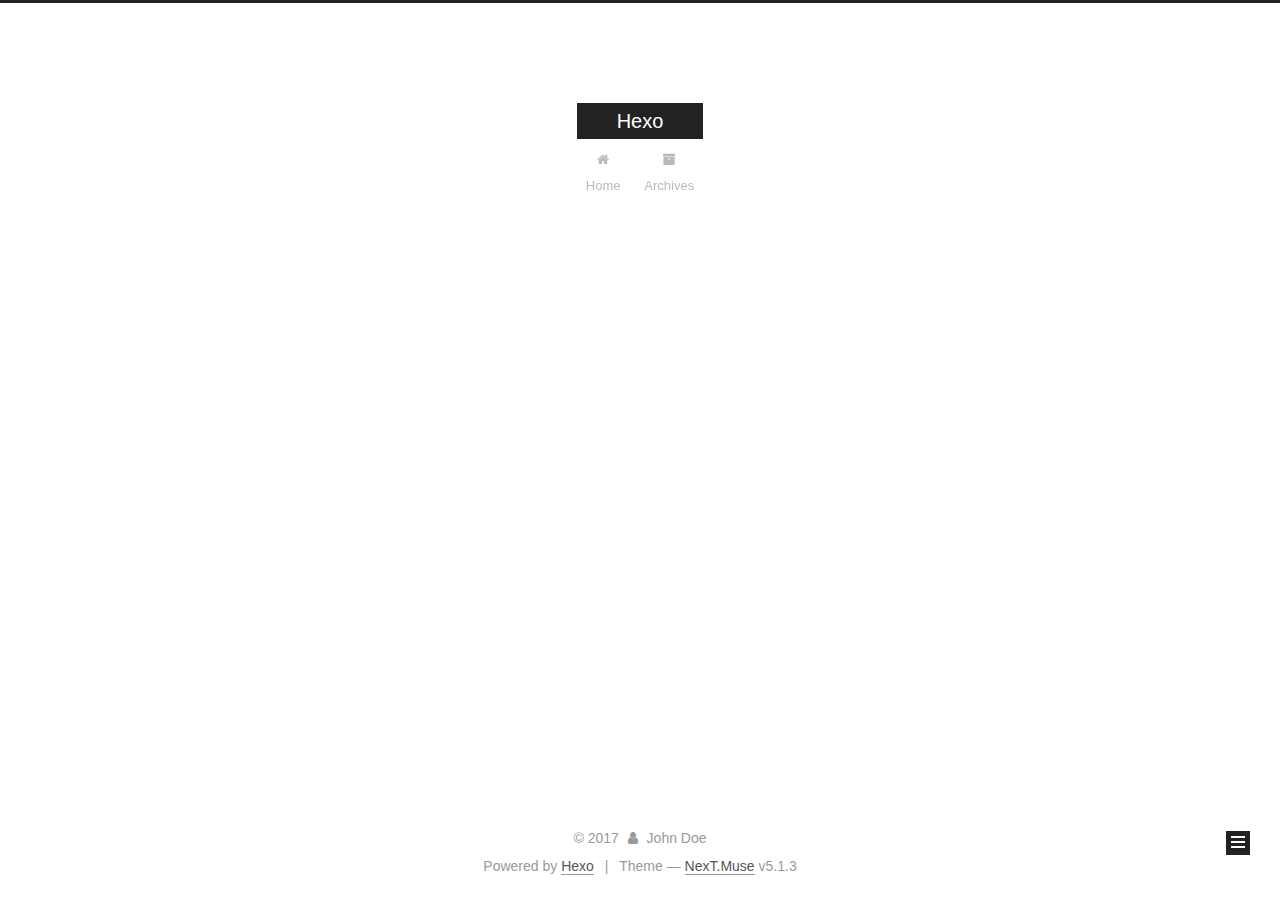
==== commit d0dd05fc: "Site updated: 2017-11-21 13:51:11" ====
--- a/archives/index.html
+++ b/archives/index.html
@@ -120,7 +120,7 @@
 
 
 
-  <title>Archiv | Hexo</title>
+  <title>Archive | Hexo</title>
   
 
 
@@ -180,7 +180,7 @@
             
               <i class="menu-item-icon fa fa-fw fa-home"></i> <br />
             
-            Startseite
+            Home
           </a>
         </li>
       
@@ -190,7 +190,7 @@
             
               <i class="menu-item-icon fa fa-fw fa-archive"></i> <br />
             
-            Archiv
+            Archives
           </a>
         </li>
       
@@ -226,7 +226,7 @@
         
           
         
-        Öhm..! Ein Artikel. Bleib dran.
+        Um..! 1 post. Keep on posting.
       </span>
 
       
@@ -325,7 +325,7 @@
                 <a href="/archives/">
               
                   <span class="site-state-item-count">1</span>
-                  <span class="site-state-item-name">Artikel</span>
+                  <span class="site-state-item-name">posts</span>
                 </a>
               </div>
             
@@ -377,7 +377,7 @@
 </div>
 
 
-  <div class="powered-by">Erstellt mit  <a class="theme-link" target="_blank" href="https://hexo.io">Hexo</a></div>
+  <div class="powered-by">Powered by <a class="theme-link" target="_blank" href="https://hexo.io">Hexo</a></div>
 
 
 
--- a/css/main.css
+++ b/css/main.css
@@ -1822,7 +1822,7 @@
   width: 4px;
   height: 4px;
   border-radius: 50%;
-  background: #3d3d71;
+  background: #ba69ff;
 }
 .links-of-blogroll {
   font-size: 13px;
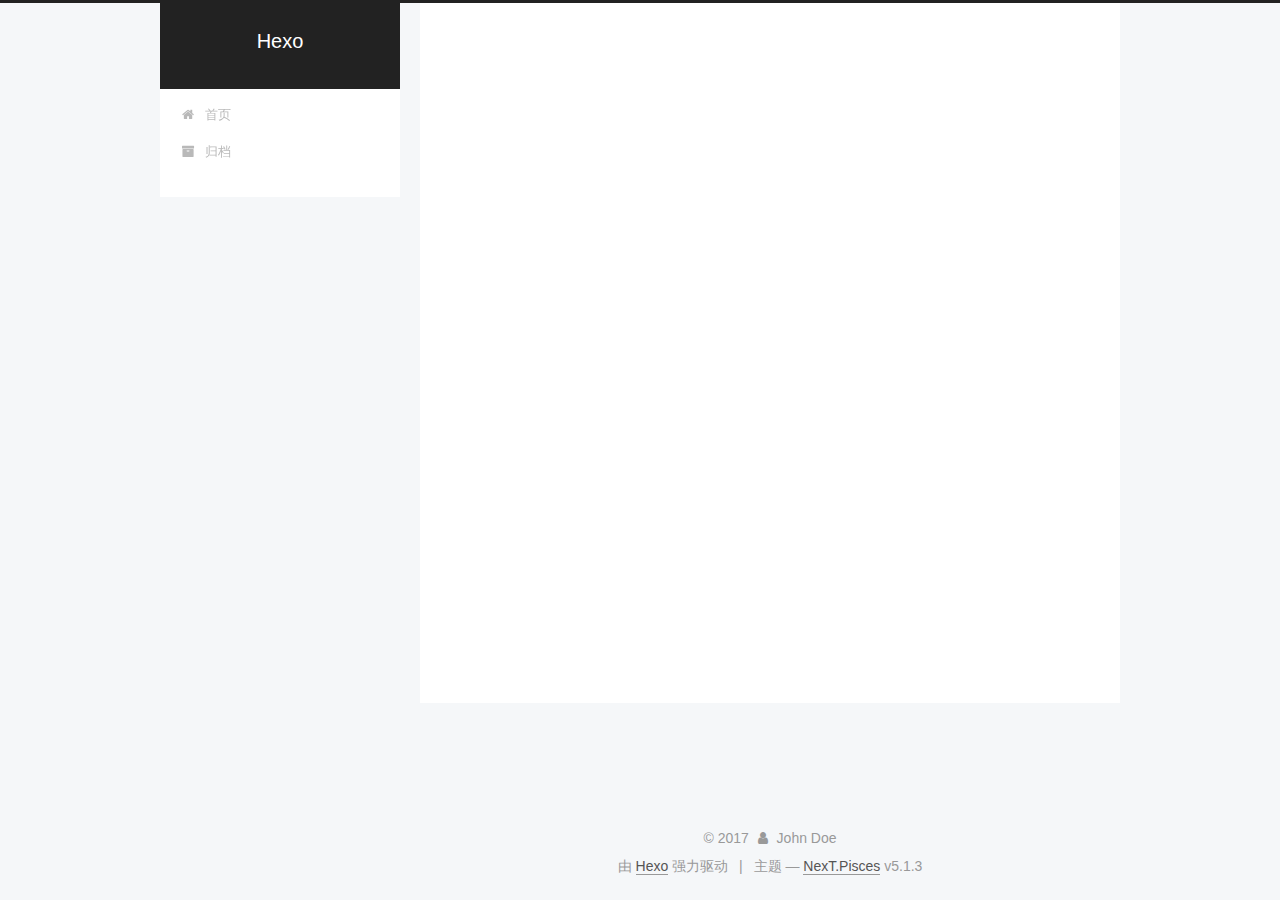
==== commit 42d41216: "Site updated: 2017-11-21 14:03:09" ====
--- a/archives/index.html
+++ b/archives/index.html
@@ -5,7 +5,7 @@
   
 
 
-<html class="theme-next muse use-motion" lang="">
+<html class="theme-next pisces use-motion" lang="zh-Hans">
 <head>
   <meta charset="UTF-8"/>
 <meta http-equiv="X-UA-Compatible" content="IE=edge" />
@@ -83,6 +83,7 @@
 <meta property="og:title" content="Hexo">
 <meta property="og:url" content="http://yoursite.com/archives/index.html">
 <meta property="og:site_name" content="Hexo">
+<meta property="og:locale" content="zh-Hans">
 <meta name="twitter:card" content="summary">
 <meta name="twitter:title" content="Hexo">
 
@@ -92,7 +93,7 @@
   var NexT = window.NexT || {};
   var CONFIG = {
     root: '/',
-    scheme: 'Muse',
+    scheme: 'Pisces',
     version: '5.1.3',
     sidebar: {"position":"left","display":"post","offset":12,"b2t":false,"scrollpercent":false,"onmobile":false},
     fancybox: true,
@@ -100,7 +101,7 @@
     motion: {"enable":true,"async":false,"transition":{"post_block":"fadeIn","post_header":"slideDownIn","post_body":"slideDownIn","coll_header":"slideLeftIn","sidebar":"slideUpIn"}},
     duoshuo: {
       userId: '0',
-      author: 'Author'
+      author: '博主'
     },
     algolia: {
       applicationID: '',
@@ -120,7 +121,7 @@
 
 
 
-  <title>Archive | Hexo</title>
+  <title>归档 | Hexo</title>
   
 
 
@@ -132,7 +133,7 @@
 
 </head>
 
-<body itemscope itemtype="http://schema.org/WebPage" lang="">
+<body itemscope itemtype="http://schema.org/WebPage" lang="zh-Hans">
 
   
   
@@ -180,7 +181,7 @@
             
               <i class="menu-item-icon fa fa-fw fa-home"></i> <br />
             
-            Home
+            首页
           </a>
         </li>
       
@@ -190,7 +191,7 @@
             
               <i class="menu-item-icon fa fa-fw fa-archive"></i> <br />
             
-            Archives
+            归档
           </a>
         </li>
       
@@ -226,7 +227,7 @@
         
           
         
-        Um..! 1 post. Keep on posting.
+        嗯..! 目前共计 1 篇日志。 继续努力。
       </span>
 
       
@@ -325,7 +326,7 @@
                 <a href="/archives/">
               
                   <span class="site-state-item-count">1</span>
-                  <span class="site-state-item-name">posts</span>
+                  <span class="site-state-item-name">日志</span>
                 </a>
               </div>
             
@@ -377,7 +378,7 @@
 </div>
 
 
-  <div class="powered-by">Powered by <a class="theme-link" target="_blank" href="https://hexo.io">Hexo</a></div>
+  <div class="powered-by">由 <a class="theme-link" target="_blank" href="https://hexo.io">Hexo</a> 强力驱动</div>
 
 
 
@@ -385,7 +386,7 @@
 
 
 
-  <div class="theme-info">Theme &mdash; <a class="theme-link" target="_blank" href="https://github.com/iissnan/hexo-theme-next">NexT.Muse</a> v5.1.3</div>
+  <div class="theme-info">主题 &mdash; <a class="theme-link" target="_blank" href="https://github.com/iissnan/hexo-theme-next">NexT.Pisces</a> v5.1.3</div>
 
 
 
@@ -485,6 +486,13 @@
   
   
 
+
+  <script type="text/javascript" src="/js/src/affix.js?v=5.1.3"></script>
+
+  <script type="text/javascript" src="/js/src/schemes/pisces.js?v=5.1.3"></script>
+
+
+
   
 
   
--- a/css/main.css
+++ b/css/main.css
@@ -189,7 +189,7 @@
   font-size: 14px;
   line-height: 2;
   color: #555;
-  background: #fff;
+  background: #f5f7f9;
 }
 @media (max-width: 767px) {
   body {
@@ -653,8 +653,8 @@
 @media (min-width: 992px) {
   .full-image.full-image.full-image {
     max-width: none;
-    width: 110%;
-    margin: 25px -5%;
+    width: 118%;
+    margin: 0 -9%;
   }
 }
 .blockquote-center,
@@ -940,11 +940,11 @@
   display: inline-block;
   padding: 0 20px;
   font-size: 14px;
-  color: #fff;
-  background: #222;
-  border: 2px solid #222;
+  color: #555;
+  background: #fff;
+  border: 2px solid #555;
   text-decoration: none;
-  border-radius: 0;
+  border-radius: 2px;
   transition-property: background-color;
   transition-duration: 0.2s;
   transition-timing-function: ease-in-out;
@@ -953,8 +953,8 @@
 }
 .btn:hover {
   border-color: #222;
-  color: #222;
-  background: #fff;
+  color: #fff;
+  background: #222;
 }
 .btn +.btn {
   margin: 0 0 8px 8px;
@@ -1066,7 +1066,7 @@
   width: 24px;
   background: #222;
   font-size: 12px;
-  opacity: 1;
+  opacity: 0.6;
   color: #fff;
   cursor: pointer;
   text-align: center;
@@ -1087,7 +1087,7 @@
   }
 }
 .back-to-top.back-to-top-on {
-  bottom: 19px;
+  bottom: 30px;
 }
 .header {
   background: transparent;
@@ -1136,7 +1136,7 @@
 .site-subtitle {
   margin-top: 10px;
   font-size: 13px;
-  color: #999;
+  color: #ddd;
 }
 .use-motion .brand {
   opacity: 0;
@@ -1209,7 +1209,8 @@
   transition-timing-function: ease-in-out;
   transition-delay: 0s;
 }
-.menu .menu-item a:hover {
+.menu .menu-item a:hover,
+.menu-item-active a {
   border-bottom-color: #222;
 }
 .menu .menu-item .fa {
@@ -1738,20 +1739,20 @@
   display: block;
   margin: 0 auto;
   padding: 2px;
-  max-width: 96px;
+  max-width: 120px;
   height: auto;
-  border: 2px solid #333;
+  border: 1px solid #eee;
 }
 .site-author-name {
-  margin: 5px 0 0;
+  margin: 0;
   text-align: center;
-  color: #f5f5f5;
-  font-weight: normal;
+  color: #222;
+  font-weight: 600;
 }
 .site-description {
-  margin-top: 5px;
+  margin-top: 0;
   text-align: center;
-  font-size: 14px;
+  font-size: 13px;
   color: #999;
 }
 .site-state {
@@ -1763,7 +1764,7 @@
 .site-state-item {
   display: inline-block;
   padding: 0 15px;
-  border-left: 1px solid #333;
+  border-left: 1px solid #eee;
 }
 .site-state-item:first-child {
   border-left: none;
@@ -1776,11 +1777,11 @@
   text-align: center;
   color: inherit;
   font-weight: 600;
-  font-size: 18px;
+  font-size: 16px;
 }
 .site-state-item-name {
   font-size: 13px;
-  color: inherit;
+  color: #999;
 }
 .feed-link {
   margin-top: 20px;
@@ -1822,7 +1823,7 @@
   width: 4px;
   height: 4px;
   border-radius: 50%;
-  background: #ba69ff;
+  background: #cd1c9a;
 }
 .links-of-blogroll {
   font-size: 13px;
@@ -1860,7 +1861,7 @@
   color: #555;
 }
 .sidebar-nav li:hover {
-  color: #f5f5f5;
+  color: #fc6423;
 }
 .page-post-detail .sidebar-nav-toc {
   padding: 0 5px;
@@ -1869,11 +1870,11 @@
   margin-left: 10px;
 }
 .sidebar-nav .sidebar-nav-active {
-  color: #87daff;
-  border-bottom-color: #87daff;
+  color: #fc6423;
+  border-bottom-color: #fc6423;
 }
 .sidebar-nav .sidebar-nav-active:hover {
-  color: #87daff;
+  color: #fc6423;
 }
 .sidebar-panel {
   display: none;
@@ -1906,12 +1907,12 @@
   transition-timing-function: ease-in-out;
   transition-delay: 0s;
   transition-property: all;
-  color: #999;
-  border-bottom-color: #555;
+  color: #666;
+  border-bottom-color: #ccc;
 }
 .post-toc ol a:hover {
-  color: #ccc;
-  border-bottom-color: #ccc;
+  color: #000;
+  border-bottom-color: #000;
 }
 .post-toc .nav-item {
   overflow: hidden;
@@ -1932,14 +1933,14 @@
   display: block;
 }
 .post-toc .nav .active > a {
-  color: #87daff;
-  border-bottom-color: #87daff;
+  color: #fc6423;
+  border-bottom-color: #fc6423;
 }
 .post-toc .nav .active-current > a {
-  color: #87daff;
+  color: #fc6423;
 }
 .post-toc .nav .active-current > a:hover {
-  color: #87daff;
+  color: #fc6423;
 }
 .footer {
   font-size: 14px;
@@ -2344,6 +2345,16 @@
   transform: translate(-50%, -50%);
   color: #ccc;
 }
+@media (min-width: 768px) and (max-width: 991px) {
+  .busuanzi-count {
+    width: auto;
+  }
+}
+@media (max-width: 767px) {
+  .busuanzi-count {
+    width: auto;
+  }
+}
 .site-uv,
 .site-pv,
 .page-pv {
@@ -2579,83 +2590,404 @@
   }
 }
 .page-post-detail .sidebar-toggle-line {
-  background: #87daff;
+  background: #fc6423;
 }
 .page-post-detail .comments {
   overflow: hidden;
 }
-@media (max-width: 767px) {
-  .header-inner,
-  .container .main-inner,
+.header {
+  position: relative;
+  margin: 0 auto;
+  width: 960px;
+}
+@media (min-width: 768px) and (max-width: 991px) {
+  .header {
+    width: auto;
+  }
+}
+@media (max-width: 767px) {
+  .header {
+    width: auto;
+  }
+}
+.header-inner {
+  position: absolute;
+  top: 0;
+  overflow: hidden;
+  padding: 0;
+  width: 240px;
+  background: #fff;
+  box-shadow: initial;
+  border-radius: initial;
+}
+@media (min-width: 1600px) {
+  .container .header-inner {
+    width: 240px;
+  }
+}
+@media (min-width: 768px) and (max-width: 991px) {
+  .header-inner {
+    position: relative;
+    width: auto;
+    border-radius: initial;
+  }
+}
+@media (max-width: 767px) {
+  .header-inner {
+    position: relative;
+    width: auto;
+    border-radius: initial;
+  }
+}
+.main:before,
+.main:after {
+  content: " ";
+  display: table;
+}
+.main:after {
+  clear: both;
+}
+@media (min-width: 768px) and (max-width: 991px) {
+  .main {
+    padding-bottom: 100px;
+  }
+}
+@media (max-width: 767px) {
+  .main {
+    padding-bottom: 100px;
+  }
+}
+.container .main-inner {
+  width: 960px;
+}
+@media (min-width: 768px) and (max-width: 991px) {
+  .container .main-inner {
+    width: auto;
+  }
+}
+@media (max-width: 767px) {
+  .container .main-inner {
+    width: auto;
+  }
+}
+.content-wrap {
+  float: right;
+  box-sizing: border-box;
+  padding: 40px;
+  width: 700px;
+  background: #fff;
+  min-height: 700px;
+  box-shadow: initial;
+  border-radius: initial;
+}
+@media (min-width: 768px) and (max-width: 991px) {
+  .content-wrap {
+    width: 100%;
+    padding: 20px;
+    border-radius: initial;
+  }
+}
+@media (max-width: 767px) {
+  .content-wrap {
+    width: 100%;
+    padding: 20px;
+    min-height: auto;
+    border-radius: initial;
+  }
+}
+.sidebar {
+  position: static;
+  float: left;
+  margin-top: 300px;
+  width: 240px;
+  background: #f5f7f9;
+  box-shadow: none;
+}
+@media (min-width: 768px) and (max-width: 991px) {
+  .sidebar {
+    display: none;
+  }
+}
+@media (max-width: 767px) {
+  .sidebar {
+    display: none;
+  }
+}
+.sidebar-toggle {
+  display: none;
+}
+.footer-inner {
+  width: 960px;
+  padding-left: 260px;
+}
+@media (min-width: 768px) and (max-width: 991px) {
   .footer-inner {
     width: auto;
-  }
-}
-embed {
-  display: block;
-  margin: 0px auto 25px auto;
-}
-.custom-logo .site-meta-headline {
-  text-align: center;
-}
-.custom-logo .brand {
+    padding-left: 0 !important;
+    padding-right: 0 !important;
+  }
+}
+@media (max-width: 767px) {
+  .footer-inner {
+    width: auto;
+    padding-left: 0 !important;
+    padding-right: 0 !important;
+  }
+}
+.sidebar-position-right .header-inner {
+  right: 0;
+}
+.sidebar-position-right .content-wrap {
+  float: left;
+}
+.sidebar-position-right .sidebar {
+  float: right;
+}
+.sidebar-position-right .footer-inner {
+  padding-left: 0;
+  padding-right: 260px;
+}
+.site-brand-wrapper {
+  position: relative;
+}
+.site-meta {
+  padding: 20px 0;
+  color: #fff;
+  background: #222;
+}
+@media (min-width: 768px) and (max-width: 991px) {
+  .site-meta {
+    box-shadow: 0 0 16px rgba(0,0,0,0.5);
+  }
+}
+@media (max-width: 767px) {
+  .site-meta {
+    box-shadow: 0 0 16px rgba(0,0,0,0.5);
+  }
+}
+.brand {
+  padding: 0;
   background: none;
 }
-.custom-logo .site-title {
-  margin: 10px auto 0;
-  font-size: 24px;
-  color: #222;
-}
-.custom-logo .site-title a {
-  border: none;
-}
-.custom-logo-image {
-  margin: 0 auto;
-  padding: 5px;
-  max-width: 150px;
-  background: #fff;
-}
-@media (max-width: 767px) {
-  .site-nav {
-    position: absolute;
-    left: 0;
-    top: 52px;
-    margin: 0;
-    width: 100%;
-    padding: 0;
-    background: #fff;
-    border-bottom: 1px solid #ddd;
-    z-index: 1050;
-  }
-}
-@media (max-width: 767px) {
-  .menu {
-    text-align: left;
-  }
-}
-@media (max-width: 767px) {
-  .menu .menu-item {
-    display: block;
-    margin: 0 10px;
-    vertical-align: top;
-  }
-}
-@media (max-width: 767px) {
-  .menu .menu-item br {
-    display: none;
-  }
-}
-@media (max-width: 767px) {
-  .menu .menu-item a {
-    padding: 5px 10px;
-  }
-}
-.menu .menu-item .fa {
-  margin-right: 0;
+.brand:hover {
+  color: #fff;
+}
+.site-subtitle {
+  margin: 10px 10px 0;
+  font-weight: initial;
 }
 .site-search form {
   display: none;
 }
+.site-nav {
+  border-top: none;
+}
+@media (min-width: 768px) and (max-width: 991px) {
+  .site-nav {
+    display: none !important;
+  }
+}
+@media (min-width: 768px) and (max-width: 991px) {
+  .site-nav-on {
+    display: block !important;
+  }
+}
+.menu .menu-item {
+  display: block;
+  margin: 0;
+}
+.menu .menu-item a {
+  position: relative;
+  box-sizing: border-box;
+  padding: 5px 20px;
+  text-align: left;
+  line-height: inherit;
+  transition-property: background-color;
+  transition-duration: 0.2s;
+  transition-timing-function: ease-in-out;
+  transition-delay: 0s;
+}
+.menu .menu-item a:hover,
+.menu-item-active a {
+  background: #f9f9f9;
+  border-bottom-color: #fff;
+}
+.menu .menu-item br {
+  display: none;
+}
+.menu-item-active a:after {
+  content: " ";
+  position: absolute;
+  top: 50%;
+  margin-top: -3px;
+  right: 15px;
+  width: 6px;
+  height: 6px;
+  border-radius: 50%;
+  background-color: #bbb;
+}
+.btn-bar {
+  background-color: #fff;
+}
+.site-nav-toggle {
+  left: 20px;
+  top: 50%;
+  -webkit-transform: translateY(-50%);
+  -webkit-transform: translateY(-50%);
+  -moz-transform: translateY(-50%);
+  -ms-transform: translateY(-50%);
+  -o-transform: translateY(-50%);
+  transform: translateY(-50%);
+}
+@media (min-width: 768px) and (max-width: 991px) {
+  .site-nav-toggle {
+    display: block;
+  }
+}
+.use-motion .sidebar .motion-element {
+  opacity: 1;
+}
+.sidebar {
+  margin-left: -100%;
+  right: auto;
+  bottom: auto;
+  -webkit-transform: none;
+}
+.sidebar-inner {
+  box-sizing: border-box;
+  width: 240px;
+  color: #555;
+  background: #fff;
+  box-shadow: initial;
+  border-radius: initial;
+  opacity: 0;
+}
+.sidebar-inner.affix {
+  position: fixed;
+  top: 12px;
+}
+.sidebar-inner.affix-bottom {
+  position: absolute;
+}
+.site-overview {
+  margin: 0 2px;
+  text-align: left;
+}
+.site-author:before,
+.site-author:after {
+  content: " ";
+  display: table;
+}
+.site-author:after {
+  clear: both;
+}
+.sidebar a {
+  color: #555;
+}
+.sidebar a:hover {
+  color: #222;
+}
+.site-state-item {
+  padding: 0 10px;
+}
+.links-of-author-item a:before {
+  display: none;
+}
+.links-of-author-item a {
+  border-bottom: none;
+  text-decoration: underline;
+}
+.feed-link {
+  border-top: 1px dotted #ccc;
+  border-bottom: 1px dotted #ccc;
+  text-align: center;
+}
+.feed-link a {
+  display: block;
+  color: #fc6423;
+  border: none;
+}
+.feed-link a:hover {
+  background: none;
+  color: #e34603;
+}
+.feed-link a:hover i {
+  color: #e34603;
+}
+.links-of-author {
+  display: flex;
+  flex-wrap: wrap;
+  justify-content: center;
+}
+.links-of-author-item {
+  margin: 5px 0 0;
+  width: 50%;
+}
+.links-of-author-item a {
+  max-width: 216px;
+  box-sizing: border-box;
+  display: inline-block;
+  margin-right: 0;
+  margin-bottom: 0;
+  padding: 0 5px;
+  overflow: hidden;
+  white-space: nowrap;
+  text-overflow: ellipsis;
+}
+.links-of-author-item a {
+  display: block;
+  text-decoration: none;
+}
+.links-of-author-item a:hover {
+  border-radius: 4px;
+  background: #eee;
+}
+.links-of-author-item .fa {
+  margin-right: 2px;
+  font-size: 16px;
+}
+.links-of-author-item .fa-globe {
+  font-size: 15px;
+}
+.links-of-blogroll {
+  text-align: center;
+  margin-top: 20px;
+  padding: 3px 0 0;
+  border-top: 1px dotted #ccc;
+}
+.links-of-blogroll-title {
+  margin-top: 0;
+}
+.links-of-blogroll-item {
+  padding: 0;
+}
+.links-of-blogroll-inline:before,
+.links-of-blogroll-inline:after {
+  content: " ";
+  display: table;
+}
+.links-of-blogroll-inline:after {
+  clear: both;
+}
 .links-of-blogroll-inline .links-of-blogroll-item {
-  display: inline-block;
-}
+  margin: 5px 0 0;
+  width: 50%;
+  display: inline-block;
+  width: unset;
+}
+.links-of-blogroll-inline .links-of-blogroll-item a {
+  max-width: 216px;
+  box-sizing: border-box;
+  display: inline-block;
+  margin-right: 0;
+  margin-bottom: 0;
+  padding: 0 5px;
+  overflow: hidden;
+  white-space: nowrap;
+  text-overflow: ellipsis;
+}
+@media (max-width: 767px) {
+  .post-body {
+    text-align: justify;
+  }
+}
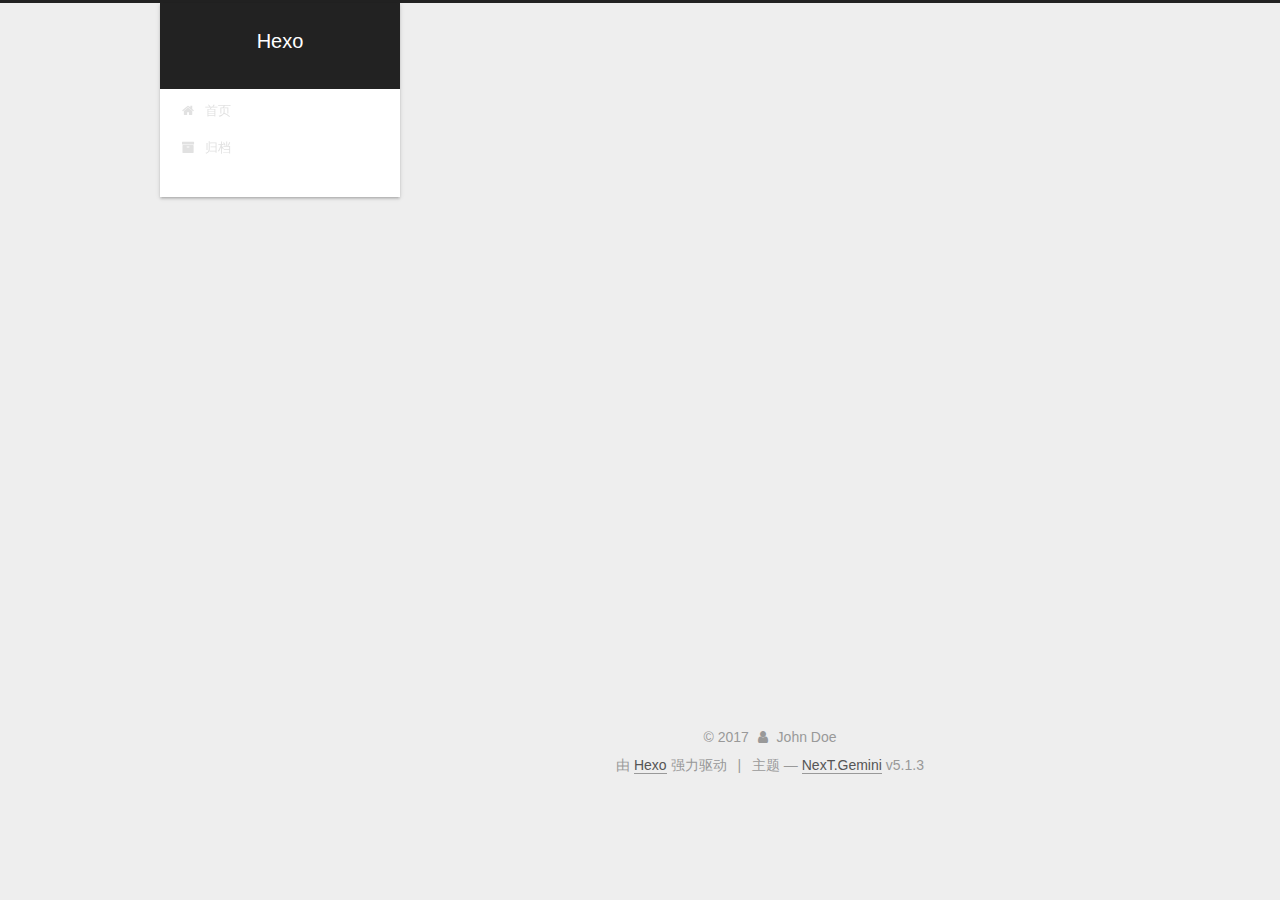
==== commit 22025094: "Site updated: 2017-11-21 14:19:21" ====
--- a/archives/index.html
+++ b/archives/index.html
@@ -5,7 +5,7 @@
   
 
 
-<html class="theme-next pisces use-motion" lang="zh-Hans">
+<html class="theme-next gemini use-motion" lang="zh-Hans">
 <head>
   <meta charset="UTF-8"/>
 <meta http-equiv="X-UA-Compatible" content="IE=edge" />
@@ -93,7 +93,7 @@
   var NexT = window.NexT || {};
   var CONFIG = {
     root: '/',
-    scheme: 'Pisces',
+    scheme: 'Gemini',
     version: '5.1.3',
     sidebar: {"position":"left","display":"post","offset":12,"b2t":false,"scrollpercent":false,"onmobile":false},
     fancybox: true,
@@ -386,7 +386,7 @@
 
 
 
-  <div class="theme-info">主题 &mdash; <a class="theme-link" target="_blank" href="https://github.com/iissnan/hexo-theme-next">NexT.Pisces</a> v5.1.3</div>
+  <div class="theme-info">主题 &mdash; <a class="theme-link" target="_blank" href="https://github.com/iissnan/hexo-theme-next">NexT.Gemini</a> v5.1.3</div>
 
 
 
@@ -504,25 +504,35 @@
 
   
 
-
-  
-
-
-
-
-	
-
-
-
-
-
-  
-
-
-
-
-
-  
+  
+    
+  
+
+  <script type="text/javascript">
+    var duoshuoQuery = {short_name:"your-duoshuo-shortname"};
+    (function() {
+      var ds = document.createElement('script');
+      ds.type = 'text/javascript';ds.async = true;
+      ds.id = 'duoshuo-script';
+      ds.src = (document.location.protocol == 'https:' ? 'https:' : 'http:') + '//static.duoshuo.com/embed.js';
+      ds.charset = 'UTF-8';
+      (document.getElementsByTagName('head')[0]
+      || document.getElementsByTagName('body')[0]).appendChild(ds);
+    })();
+  </script>
+
+  
+    
+    
+    <script src="/lib/ua-parser-js/dist/ua-parser.min.js?v=0.7.9"></script>
+    <script src="/js/src/hook-duoshuo.js"></script>
+  
+
+
+
+
+
+
 
 
 
--- a/css/main.css
+++ b/css/main.css
@@ -189,7 +189,7 @@
   font-size: 14px;
   line-height: 2;
   color: #555;
-  background: #f5f7f9;
+  background: #eee;
 }
 @media (max-width: 767px) {
   body {
@@ -445,7 +445,7 @@
 .header-inner {
   margin: 0 auto;
   padding: 100px 0 70px;
-  width: 700px;
+  width: calc(100% - 252px);
 }
 @media (min-width: 1600px) {
   .container .header-inner {
@@ -457,7 +457,7 @@
 }
 .main-inner {
   margin: 0 auto;
-  width: 700px;
+  width: calc(100% - 252px);
 }
 @media (min-width: 1600px) {
   .container .main-inner {
@@ -474,7 +474,7 @@
 .footer-inner {
   box-sizing: border-box;
   margin: 20px auto;
-  width: 700px;
+  width: calc(100% - 252px);
 }
 @media (min-width: 1600px) {
   .container .footer-inner {
@@ -1823,7 +1823,7 @@
   width: 4px;
   height: 4px;
   border-radius: 50%;
-  background: #cd1c9a;
+  background: #ff9e28;
 }
 .links-of-blogroll {
   font-size: 13px;
@@ -2345,16 +2345,6 @@
   transform: translate(-50%, -50%);
   color: #ccc;
 }
-@media (min-width: 768px) and (max-width: 991px) {
-  .busuanzi-count {
-    width: auto;
-  }
-}
-@media (max-width: 767px) {
-  .busuanzi-count {
-    width: auto;
-  }
-}
 .site-uv,
 .site-pv,
 .page-pv {
@@ -2598,7 +2588,7 @@
 .header {
   position: relative;
   margin: 0 auto;
-  width: 960px;
+  width: 75%;
 }
 @media (min-width: 768px) and (max-width: 991px) {
   .header {
@@ -2617,7 +2607,7 @@
   padding: 0;
   width: 240px;
   background: #fff;
-  box-shadow: initial;
+  box-shadow: 0 2px 2px 0 rgba(0,0,0,0.12), 0 3px 1px -2px rgba(0,0,0,0.06), 0 1px 5px 0 rgba(0,0,0,0.12);
   border-radius: initial;
 }
 @media (min-width: 1600px) {
@@ -2658,7 +2648,7 @@
   }
 }
 .container .main-inner {
-  width: 960px;
+  width: 75%;
 }
 @media (min-width: 768px) and (max-width: 991px) {
   .container .main-inner {
@@ -2674,10 +2664,10 @@
   float: right;
   box-sizing: border-box;
   padding: 40px;
-  width: 700px;
+  width: calc(100% - 252px);
   background: #fff;
   min-height: 700px;
-  box-shadow: initial;
+  box-shadow: 0 2px 2px 0 rgba(0,0,0,0.12), 0 3px 1px -2px rgba(0,0,0,0.06), 0 1px 5px 0 rgba(0,0,0,0.12);
   border-radius: initial;
 }
 @media (min-width: 768px) and (max-width: 991px) {
@@ -2700,7 +2690,7 @@
   float: left;
   margin-top: 300px;
   width: 240px;
-  background: #f5f7f9;
+  background: #eee;
   box-shadow: none;
 }
 @media (min-width: 768px) and (max-width: 991px) {
@@ -2717,7 +2707,7 @@
   display: none;
 }
 .footer-inner {
-  width: 960px;
+  width: 75%;
   padding-left: 260px;
 }
 @media (min-width: 768px) and (max-width: 991px) {
@@ -2858,7 +2848,7 @@
   width: 240px;
   color: #555;
   background: #fff;
-  box-shadow: initial;
+  box-shadow: 0 2px 2px 0 rgba(0,0,0,0.12), 0 3px 1px -2px rgba(0,0,0,0.06), 0 1px 5px 0 rgba(0,0,0,0.12), 0 -1px 0.5px 0 rgba(0,0,0,0.09);
   border-radius: initial;
   opacity: 0;
 }
@@ -2986,8 +2976,148 @@
   white-space: nowrap;
   text-overflow: ellipsis;
 }
-@media (max-width: 767px) {
-  .post-body {
-    text-align: justify;
-  }
-}
+.content-wrap {
+  padding: initial;
+  background: initial;
+  box-shadow: initial;
+  border-radius: initial;
+}
+.post-block {
+  padding: 40px;
+  background: #fff;
+  box-shadow: 0 2px 2px 0 rgba(0,0,0,0.12), 0 3px 1px -2px rgba(0,0,0,0.06), 0 1px 5px 0 rgba(0,0,0,0.12);
+  border-radius: initial;
+}
+#posts > article + article .post-block {
+  margin-top: 12px;
+  box-shadow: 0 2px 2px 0 rgba(0,0,0,0.12), 0 3px 1px -2px rgba(0,0,0,0.06), 0 1px 5px 0 rgba(0,0,0,0.12), 0 -1px 0.5px 0 rgba(0,0,0,0.09);
+  border-radius: initial;
+}
+.comments {
+  padding: 40px;
+  margin: initial;
+  margin-top: 12px;
+  background: #fff;
+  box-shadow: 0 2px 2px 0 rgba(0,0,0,0.12), 0 3px 1px -2px rgba(0,0,0,0.06), 0 1px 5px 0 rgba(0,0,0,0.12), 0 -1px 0.5px 0 rgba(0,0,0,0.09);
+  border-radius: initial;
+}
+.posts-expand {
+  padding-top: initial;
+}
+.post-nav-divider {
+  width: 4%;
+}
+.post-nav-item {
+  width: 48%;
+}
+.post-eof,
+.post-spread {
+  display: none !important;
+}
+.pagination {
+  margin: 12px 0 0;
+  border-top: initial;
+  background: #fff;
+  box-shadow: 0 2px 2px 0 rgba(0,0,0,0.12), 0 3px 1px -2px rgba(0,0,0,0.06), 0 1px 5px 0 rgba(0,0,0,0.12), 0 -1px 0.5px 0 rgba(0,0,0,0.09);
+  border-radius: initial;
+  padding: 10px 0 10px;
+}
+.pagination .prev,
+.pagination .next,
+.pagination .page-number {
+  margin-bottom: initial;
+  top: initial;
+}
+.main {
+  padding-bottom: initial;
+}
+.footer {
+  bottom: auto;
+}
+.post-header h1,
+.post-header h2 {
+  margin: initial;
+}
+.posts-expand .post-title-link {
+  line-height: inherit;
+}
+.posts-expand .post-title {
+  font-size: 1.7em;
+}
+.post-body h1 {
+  font-size: 1.6em;
+  border-bottom: 1px solid #eee;
+}
+.post-body h2 {
+  font-size: 1.45em;
+  border-bottom: 1px solid #eee;
+}
+.post-body h3 {
+  font-size: 1.3em;
+  border-bottom: 1px dotted #eee;
+}
+.post-body h4 {
+  font-size: 1.2em;
+}
+.post-body h5 {
+  font-size: 1.07em;
+}
+.post-body h6 {
+  font-size: 1.03em;
+}
+@media (min-width: 768px) and (max-width: 991px) {
+  .content-wrap {
+    padding: 10px;
+  }
+  .posts-expand {
+    margin: initial;
+  }
+  .posts-expand .post-button {
+    margin-top: 20px;
+  }
+  .post-block {
+    padding: 20px;
+    box-shadow: 0 2px 2px 0 rgba(0,0,0,0.12), 0 3px 1px -2px rgba(0,0,0,0.06), 0 1px 5px 0 rgba(0,0,0,0.12), 0 -1px 0.5px 0 rgba(0,0,0,0.09);
+    border-radius: initial;
+  }
+  #posts > article + article .post-block {
+    margin-top: 10px;
+  }
+  .comments {
+    margin-top: 10px;
+    padding: 10px 20px;
+  }
+  .pagination {
+    margin: 10px 0 0;
+  }
+}
+@media (max-width: 767px) {
+  .content-wrap {
+    padding: 8px;
+  }
+  .posts-expand {
+    margin: initial;
+  }
+  .posts-expand .post-button {
+    margin-top: 12px;
+  }
+  .posts-expand img {
+    padding: initial !important;
+  }
+  .post-block {
+    padding: 12px;
+    min-height: auto;
+    box-shadow: 0 2px 2px 0 rgba(0,0,0,0.12), 0 3px 1px -2px rgba(0,0,0,0.06), 0 1px 5px 0 rgba(0,0,0,0.12), 0 -1px 0.5px 0 rgba(0,0,0,0.09);
+    border-radius: initial;
+  }
+  #posts > article + article .post-block {
+    margin-top: 8px;
+  }
+  .comments {
+    margin-top: 8px;
+    padding: 0 12px;
+  }
+  .pagination {
+    margin: 8px 0 0;
+  }
+}
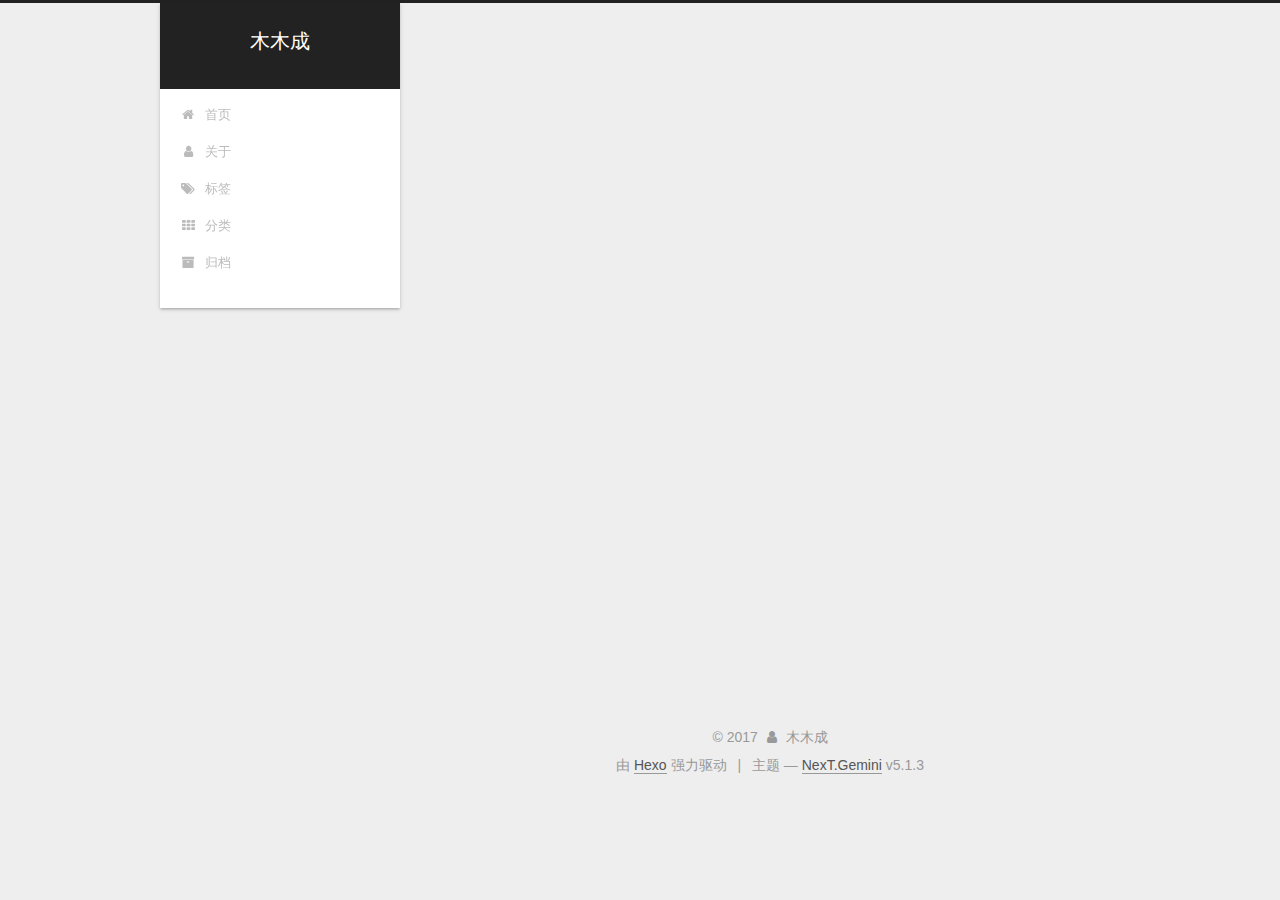
==== commit 412f7fb9: "Site updated: 2017-11-21 14:31:11" ====
--- a/archives/index.html
+++ b/archives/index.html
@@ -79,13 +79,16 @@
 
 
 
+<meta name="description" content="木木成">
 <meta property="og:type" content="website">
-<meta property="og:title" content="Hexo">
+<meta property="og:title" content="木木成">
 <meta property="og:url" content="http://yoursite.com/archives/index.html">
-<meta property="og:site_name" content="Hexo">
+<meta property="og:site_name" content="木木成">
+<meta property="og:description" content="木木成">
 <meta property="og:locale" content="zh-Hans">
 <meta name="twitter:card" content="summary">
-<meta name="twitter:title" content="Hexo">
+<meta name="twitter:title" content="木木成">
+<meta name="twitter:description" content="木木成">
 
 
 
@@ -121,7 +124,7 @@
 
 
 
-  <title>归档 | Hexo</title>
+  <title>归档 | 木木成</title>
   
 
 
@@ -151,7 +154,7 @@
     <div class="custom-logo-site-title">
       <a href="/"  class="brand" rel="start">
         <span class="logo-line-before"><i></i></span>
-        <span class="site-title">Hexo</span>
+        <span class="site-title">木木成</span>
         <span class="logo-line-after"><i></i></span>
       </a>
     </div>
@@ -186,6 +189,36 @@
         </li>
       
         
+        <li class="menu-item menu-item-about">
+          <a href="/about/" rel="section">
+            
+              <i class="menu-item-icon fa fa-fw fa-user"></i> <br />
+            
+            关于
+          </a>
+        </li>
+      
+        
+        <li class="menu-item menu-item-tags">
+          <a href="/tags/" rel="section">
+            
+              <i class="menu-item-icon fa fa-fw fa-tags"></i> <br />
+            
+            标签
+          </a>
+        </li>
+      
+        
+        <li class="menu-item menu-item-categories">
+          <a href="/categories/" rel="section">
+            
+              <i class="menu-item-icon fa fa-fw fa-th"></i> <br />
+            
+            分类
+          </a>
+        </li>
+      
+        
         <li class="menu-item menu-item-archives">
           <a href="/archives/" rel="section">
             
@@ -314,8 +347,8 @@
         <div class="site-overview">
           <div class="site-author motion-element" itemprop="author" itemscope itemtype="http://schema.org/Person">
             
-              <p class="site-author-name" itemprop="name">John Doe</p>
-              <p class="site-description motion-element" itemprop="description"></p>
+              <p class="site-author-name" itemprop="name">木木成</p>
+              <p class="site-description motion-element" itemprop="description">木木成</p>
           </div>
 
           <nav class="site-state motion-element">
@@ -372,7 +405,7 @@
   <span class="with-love">
     <i class="fa fa-user"></i>
   </span>
-  <span class="author" itemprop="copyrightHolder">John Doe</span>
+  <span class="author" itemprop="copyrightHolder">木木成</span>
 
   
 </div>
--- a/css/main.css
+++ b/css/main.css
@@ -1823,7 +1823,7 @@
   width: 4px;
   height: 4px;
   border-radius: 50%;
-  background: #ff9e28;
+  background: #b14a41;
 }
 .links-of-blogroll {
   font-size: 13px;
